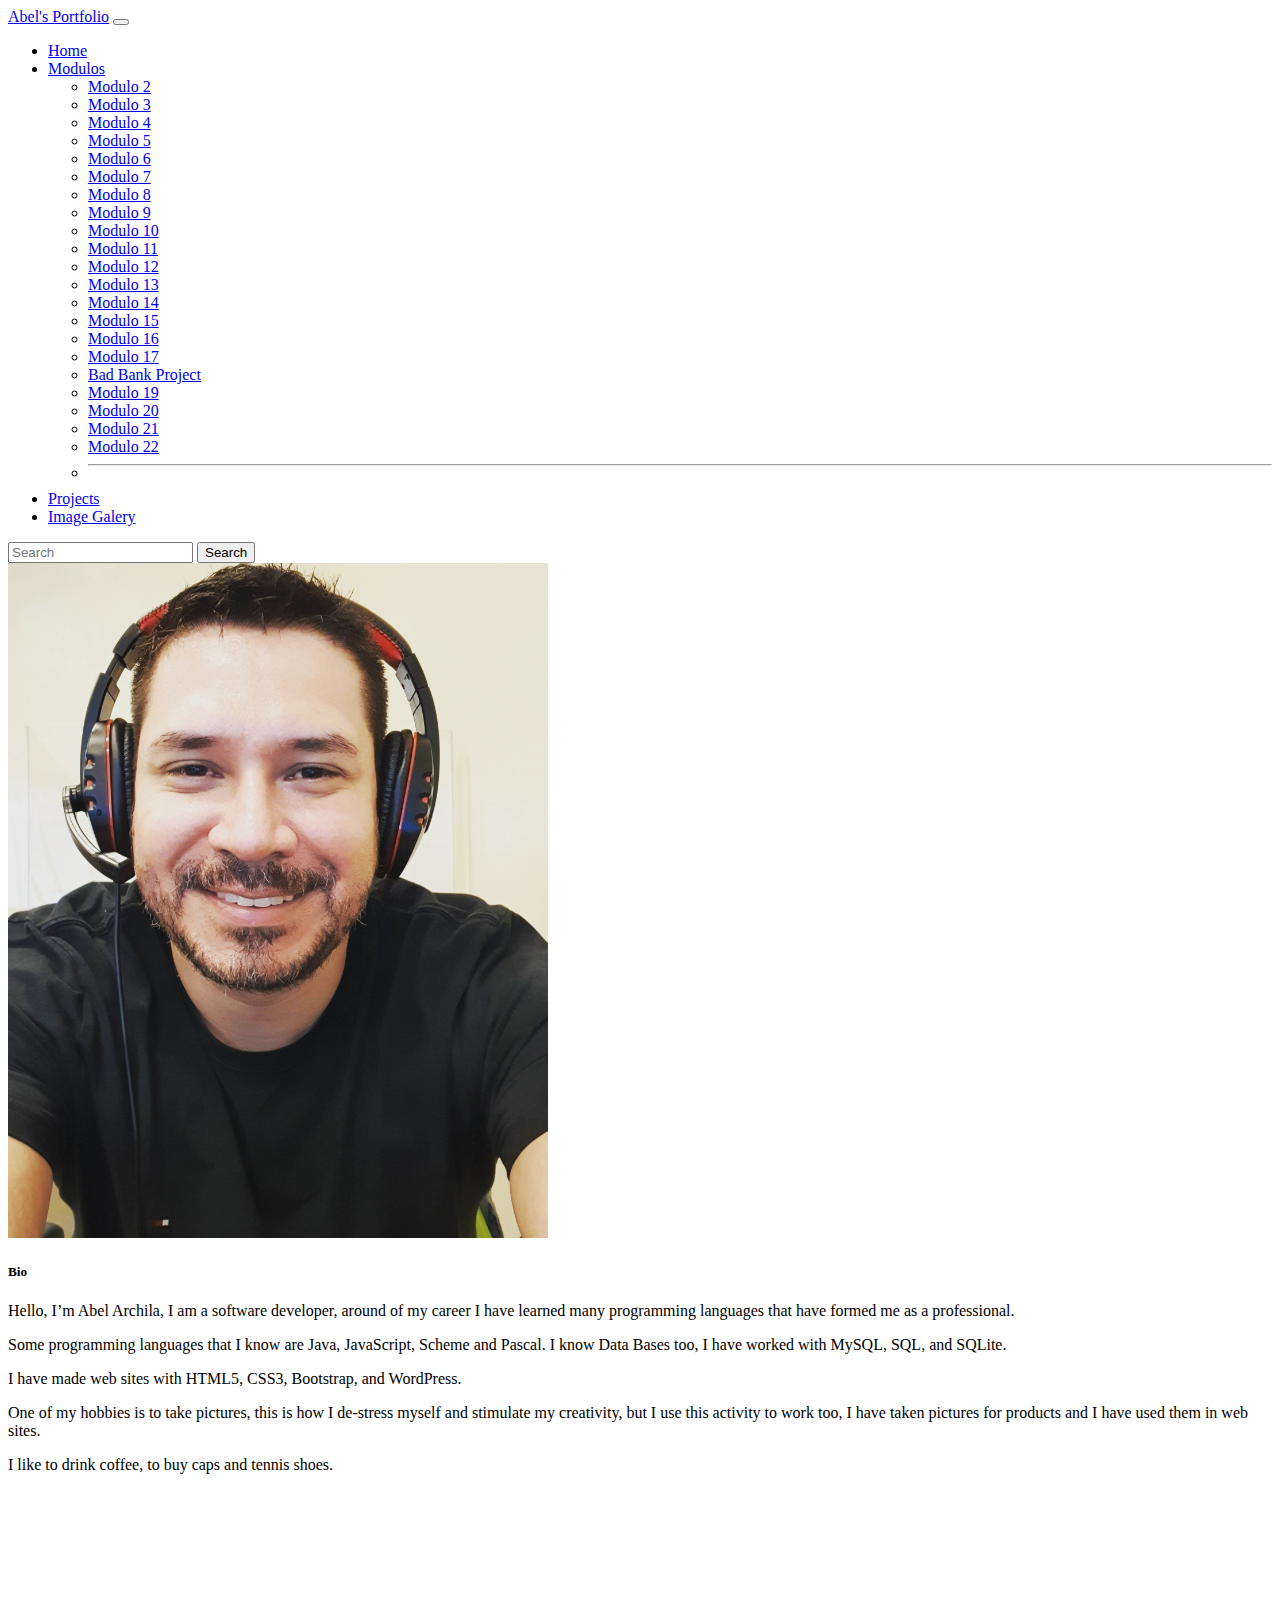
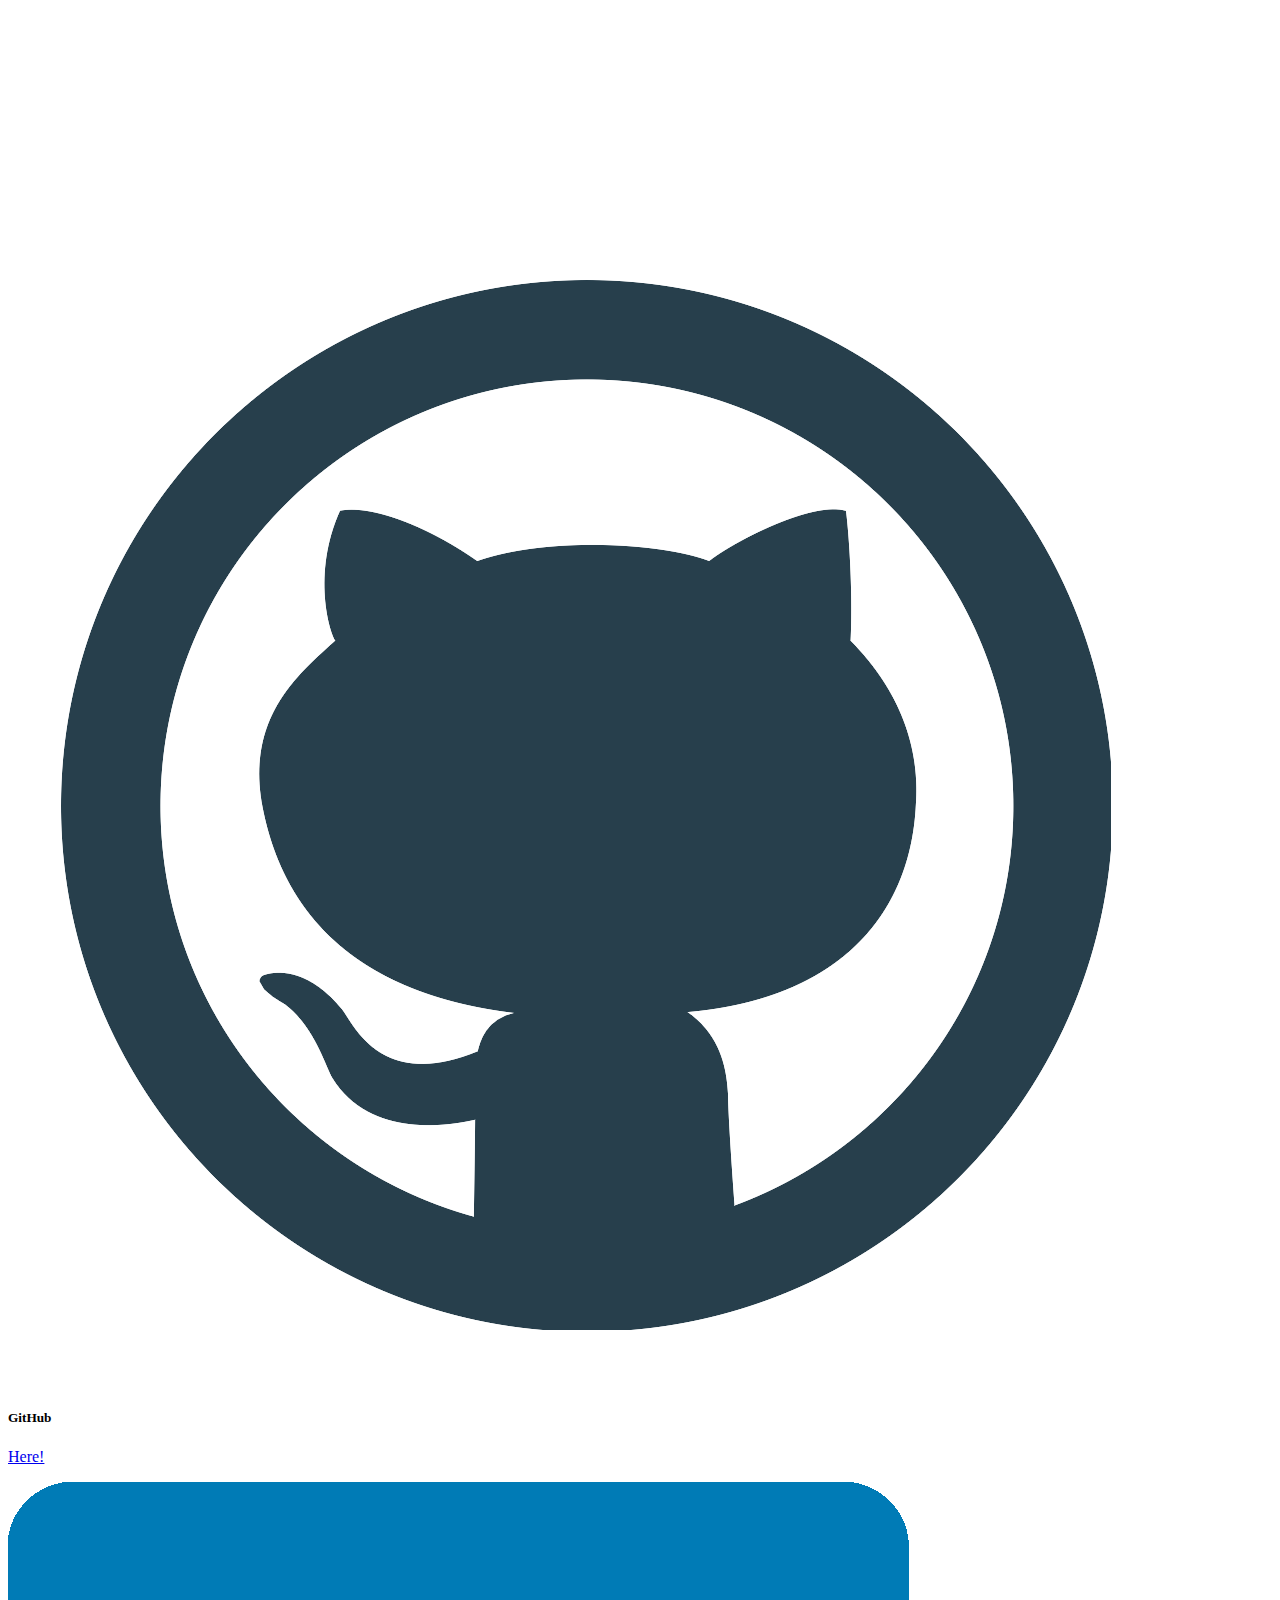
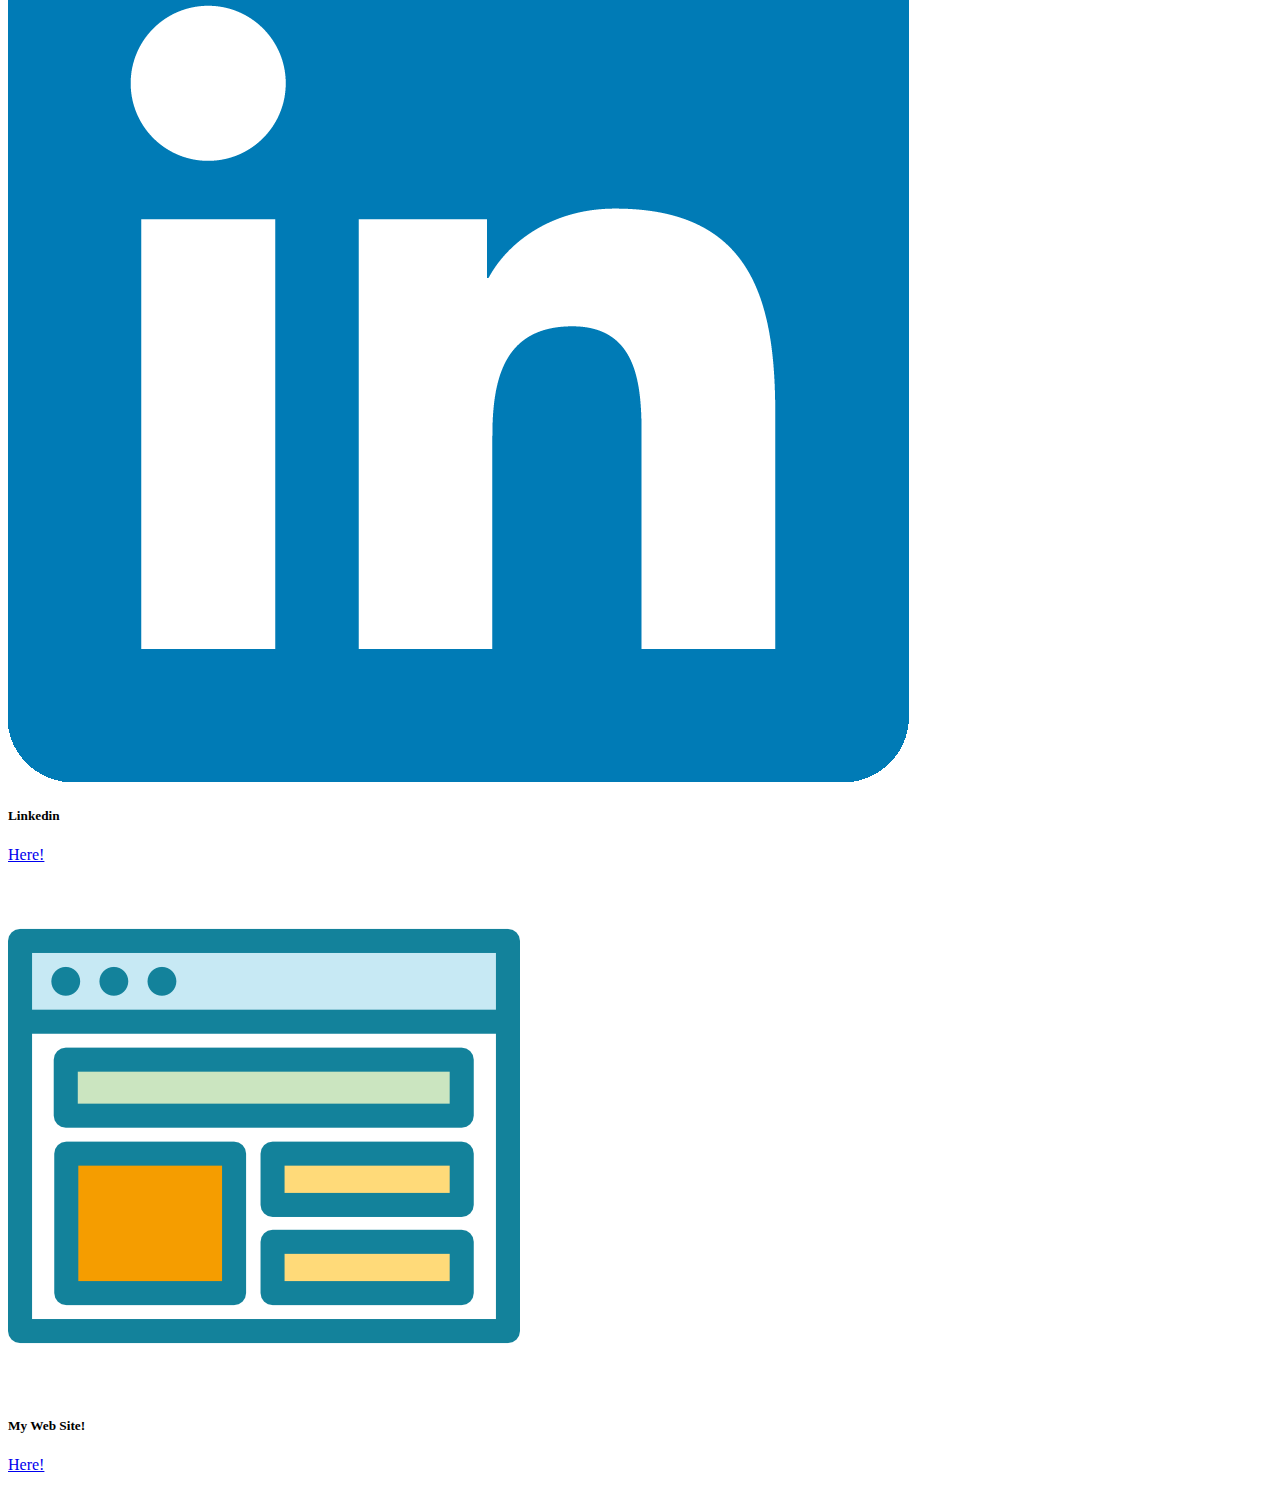
==== index.html @ 114c41c6 "update" ====
<!DOCTYPE html>
<html lang="en">
  <head>
    <!-- Required meta tags -->
    <meta charset="utf-8" />
    <meta name="viewport" content="width=device-width, initial-scale=1" />

    <!-- Bootstrap CSS -->
    <link
      href="https://cdn.jsdelivr.net/npm/bootstrap@5.1.0/dist/css/bootstrap.min.css"
      rel="stylesheet"
      integrity="sha384-KyZXEAg3QhqLMpG8r+8fhAXLRk2vvoC2f3B09zVXn8CA5QIVfZOJ3BCsw2P0p/We"
      crossorigin="anonymous"
    />

    <title>Portfolio</title>
  </head>
  <body>
    <!--- navbar-->
    <nav class="navbar navbar-expand-lg navbar-dark bg-dark">
      <div class="container-fluid">
        <a class="navbar-brand" href="#">Abel's Portfolio</a>
        <button
          class="navbar-toggler"
          type="button"
          data-bs-toggle="collapse"
          data-bs-target="#navbarSupportedContent"
          aria-controls="navbarSupportedContent"
          aria-expanded="false"
          aria-label="Toggle navigation"
        >
          <span class="navbar-toggler-icon"></span>
        </button>
        <div class="collapse navbar-collapse" id="navbarSupportedContent">
          <ul class="navbar-nav me-auto mb-2 mb-lg-0">
            <li class="nav-item">
              <a class="nav-link active" aria-current="page" href="#">Home</a>
            </li>
            
            <li class="nav-item dropdown">
              <a
                class="nav-link dropdown-toggle"
                href="#"
                id="navbarDropdown"
                role="button"
                data-bs-toggle="dropdown"
                aria-expanded="false"
              >
                Modulos
              </a>
              <ul class="dropdown-menu" aria-labelledby="navbarDropdown">
                <li><a class="dropdown-item"href="https://github.com/Orion-Technologies/Week2MIT">Modulo 2</a></li>
                <li><a class="dropdown-item" href="https://github.com/Orion-Technologies/Week3MIT">Modulo 3</a></li>
                <li><a class="dropdown-item" href="https://github.com/Orion-Technologies/WEEK4MIT">Modulo 4</a></li>
                <li><a class="dropdown-item" href="https://github.com/Orion-Technologies/WEEK5MIT">Modulo 5</a></li>
                <li><a class="dropdown-item" href="https://github.com/Orion-Technologies/WEEK6MIT">Modulo 6</a></li>
                <li><a class="dropdown-item" href="https://github.com/Orion-Technologies/WEEK7MIT">Modulo 7</a></li>
                <li><a class="dropdown-item" href="https://github.com/Orion-Technologies/WEEK8MIT">Modulo 8</a></li>
                <li><a class="dropdown-item" href="https://github.com/Orion-Technologies/Week9MIT">Modulo 9</a>
                <li><a class="dropdown-item" href="https://github.com/Orion-Technologies/WEEK10MIT">Modulo 10</a></li>
                <li><a class="dropdown-item" href="https://github.com/Orion-Technologies/WEEK11MIT">Modulo 11</a></li>
                <li><a class="dropdown-item" href="https://github.com/Orion-Technologies/WEEK12MIT">Modulo 12</a></li>
                <li><a class="dropdown-item" href="https://github.com/Orion-Technologies/WEEK13MIT">Modulo 13</a></li>
                <li><a class="dropdown-item" href="https://github.com/Orion-Technologies/WEEK14MIT">Modulo 14</a></li>
                <li><a class="dropdown-item" href="https://github.com/Orion-Technologies/WEEK15MIT">Modulo 15</a></li>
                <li><a class="dropdown-item" href="https://github.com/Orion-Technologies/WEEK16MIT">Modulo 16</a></li>
                <li><a class="dropdown-item" href="https://github.com/Orion-Technologies/WEEK17MIT">Modulo 17</a></li>
                <li><a class="dropdown-item" href="https://github.com/Orion-Technologies/BadBankProject">Bad Bank Project</a></li>
                <li><a class="dropdown-item" href="https://github.com/Orion-Technologies/WEEK19MIT">Modulo 19</a></li>
                <li><a class="dropdown-item" href="https://github.com/Orion-Technologies/WEEK20MIT">Modulo 20</a></li>
                <li><a class="dropdown-item" href="https://github.com/Orion-Technologies/WEEK21MIT">Modulo 21</a></li>
                <li><a class="dropdown-item" href="https://github.com/Orion-Technologies/WEEK22MIT">Modulo 22</a></li>
                
                </li>
                <li><hr class="dropdown-divider" /></li>
              </ul>
            </li>
          
            
            <li class="nav-item">
              <a class="nav-link active" aria-current="page" href="projects.html">Projects</a>
            </li> 
              <li class="nav-item">
              <a class="nav-link active" aria-current="page" href="image_gallery.html">Image Galery</a>
            </li>
            </li>
          </ul>
          <form class="d-flex">
            <input
              class="form-control me-2"
              type="search"
              placeholder="Search"
              aria-label="Search"
            />
            <button class="btn btn-outline-success" type="submit">
               Search
            </button>
          </form>
        </div>
      </div>
    </nav>

    <!-- Social Media cards -->
    <div class="card mb-3">
      <div class="row g-0">
        <div class="col-md-4">
          <img
            src="images/BioPic.jpg"
            class="card-img-top"
            alt="Abel"
            title="Abel"
            style="max-width: 540px"
          />
        </div>
        <div class="col-md-8">
          <div class="card-body">
            <h5 class="card-title">Bio</h5>
            <p class="card-text">
              Hello, I’m Abel Archila, I am a software developer, around of my
              career I have learned many programming languages that have formed
              me as a professional.
            </p>
            <p class="card-text">
              Some programming languages that I know are Java, JavaScript,
              Scheme and Pascal. I know Data Bases too, I have worked with
              MySQL, SQL, and SQLite.
            </p>
            <p class="card-text">
              I have made web sites with HTML5, CSS3, Bootstrap, and WordPress.
            </p>
            <p class="card-text">
              One of my hobbies is to take pictures, this is how I de-stress
              myself and stimulate my creativity, but I use this activity to
              work too, I have taken pictures for products and I have used them
              in web sites.
            </p>
            <p class="card-text">
              I like to drink coffee, to buy caps and tennis shoes.
            </p>
          </div>
        </div>
      </div>
    </div>
  <!-- Video Embed -->

    <div class="ratio ratio-16x9">
      <iframe
        width="560"
        height="315"
        src="https://www.youtube.com/embed/5TYIBOMbY90"
        title="YouTube video player"
        frameborder="0"
        allow="accelerometer; autoplay; clipboard-write; encrypted-media; gyroscope; picture-in-picture"
        allowfullscreen
      ></iframe>
    </div>

    <br />

    <div class="card-group gap-3">
      <div class="card">
        <img
          src="images/GitHub.png"
          class="card-img-top img-thumbnail"
          alt="Linkedin"
          title="Linkedin"
        />
        <div class="card-body">
          <h5 class="card-title">GitHub</h5>
          <p class="card-text">
            <a href="https://github.com/Orion-Technologies">Here!</a>
          </p>
        </div>
        <div class="card-footer"></div>
      </div>
      <div class="card">
        <img src="images/in.png" class="card-img-top img-thumbnail" alt="..." />
        <div class="card-body">
          <h5 class="card-title">Linkedin</h5>
          <p class="card-text">
            <a href="https://www.linkedin.com/in/abelarchila/">Here!</a>
          </p>
        </div>
        <div class="card-footer"></div>
      </div>
      <div class="card">
        <img
          src="images/webpage.png"
          class="card-img-top img-thumbnail"
          alt="..."
        />
        <div class="card-body">
          <h5 class="card-title">My Web Site!</h5>
          <p class="card-text">
            <a href="http://www.oriontechnologiesgt.com">Here!</a>
          </p>
        </div>
        <div class="card-footer"></div>
      </div>
    </div>
  
    <script src="https://cdn.jsdelivr.net/npm/bootstrap@5.1.1/dist/js/bootstrap.bundle.min.js" integrity="sha384-/bQdsTh/da6pkI1MST/rWKFNjaCP5gBSY4sEBT38Q/9RBh9AH40zEOg7Hlq2THRZ" crossorigin="anonymous"></script>
  </body>
</html>
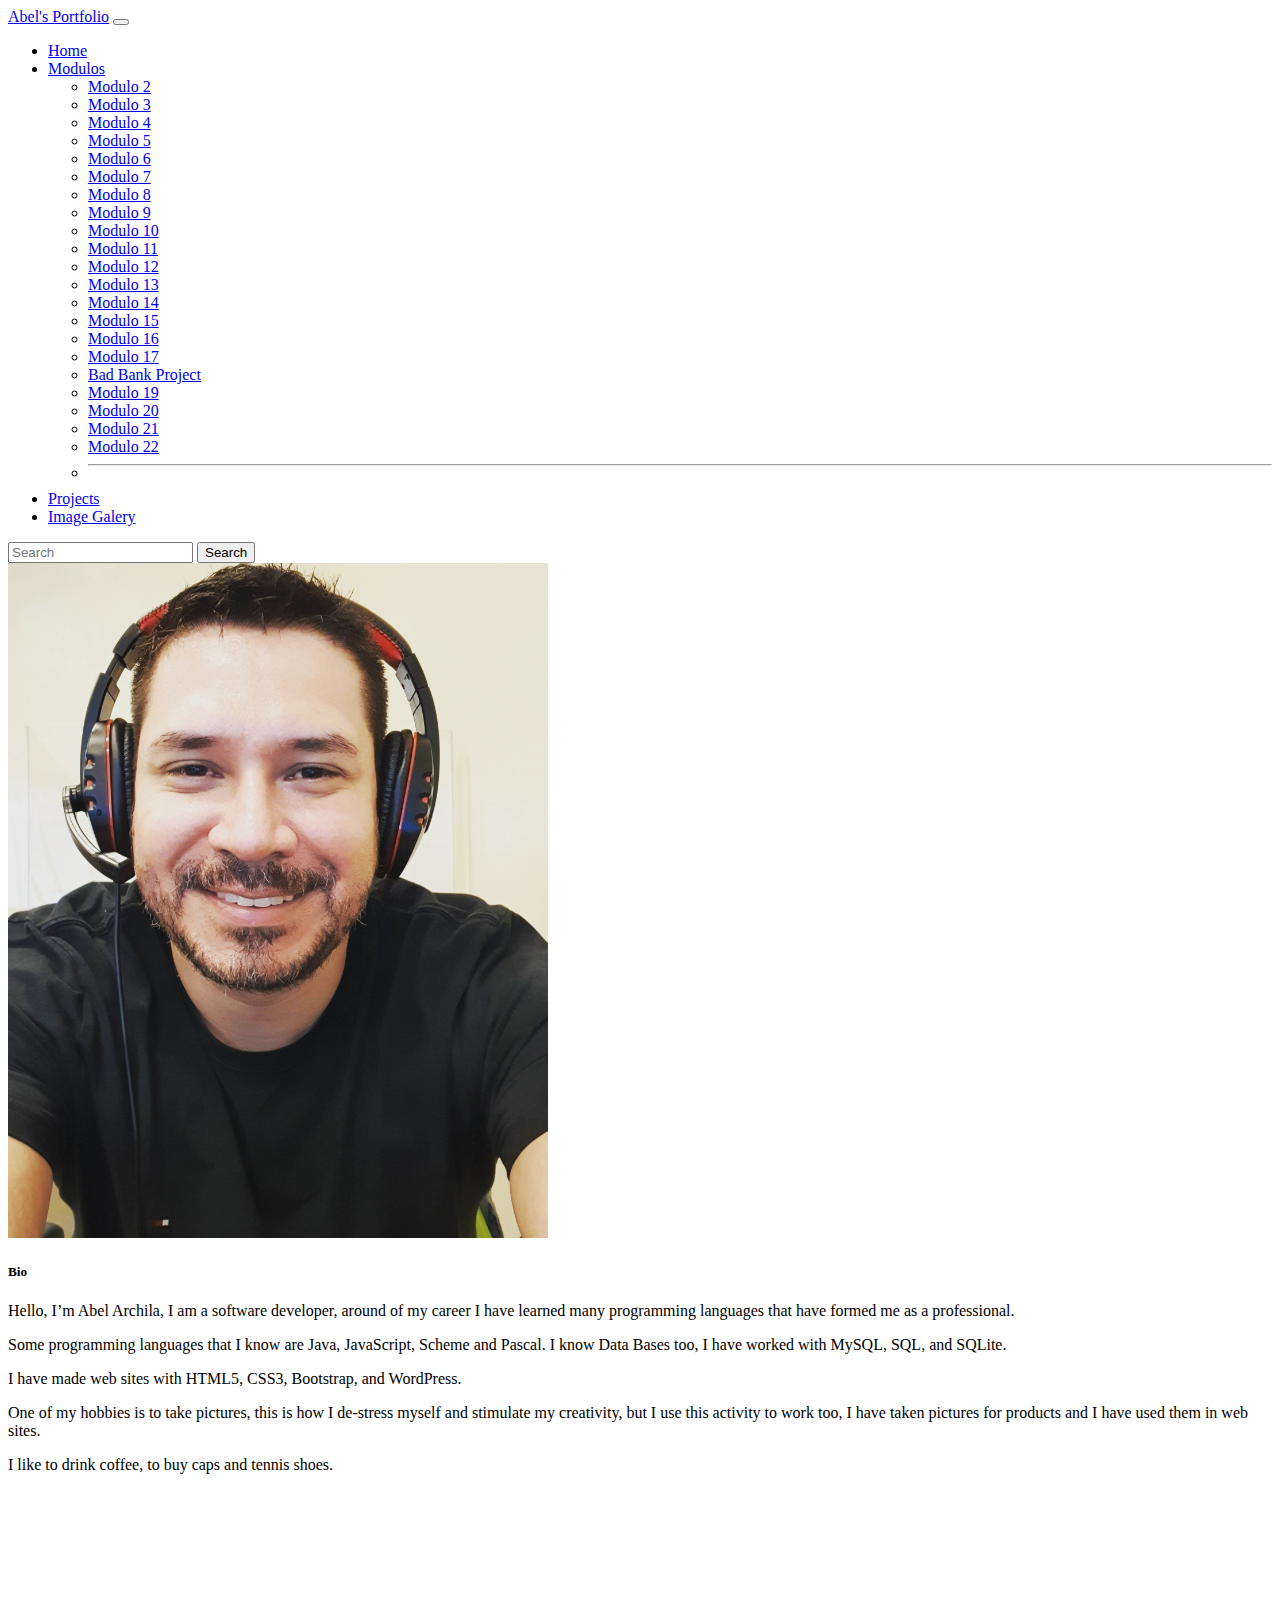
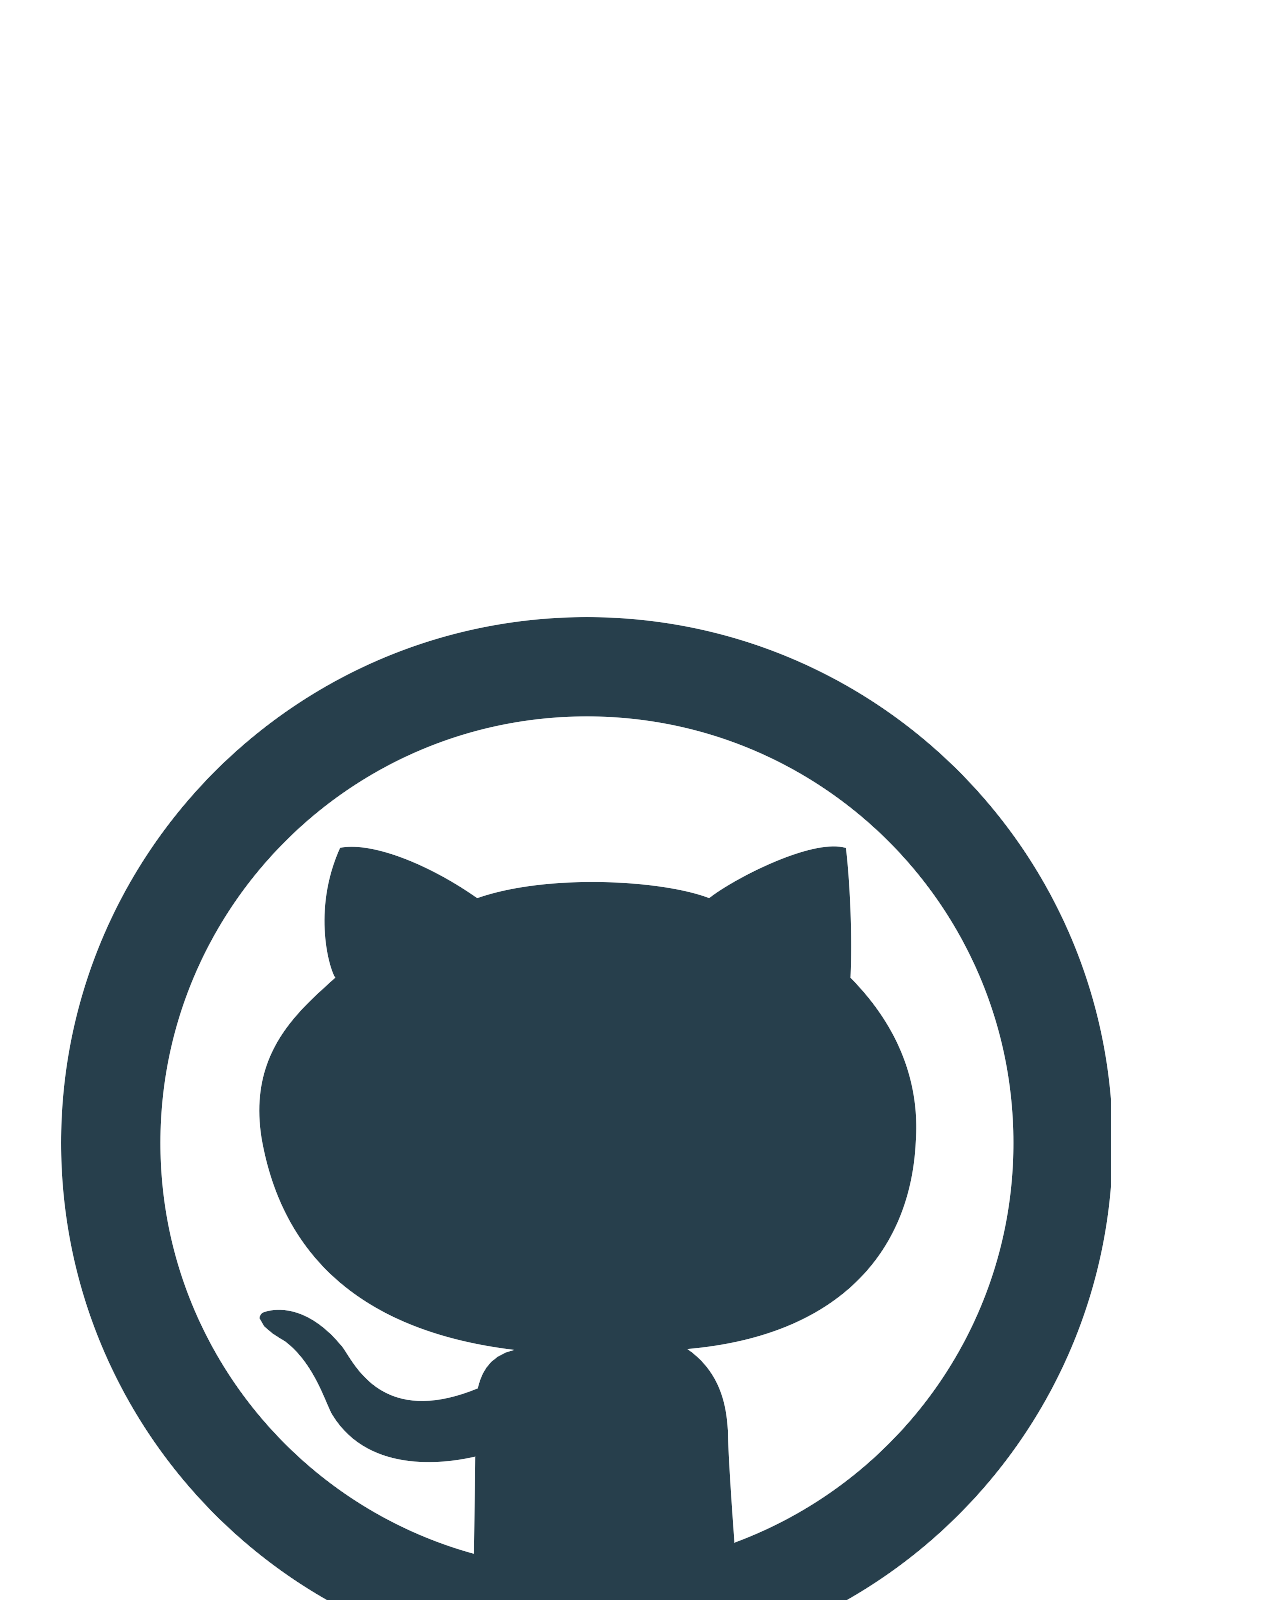
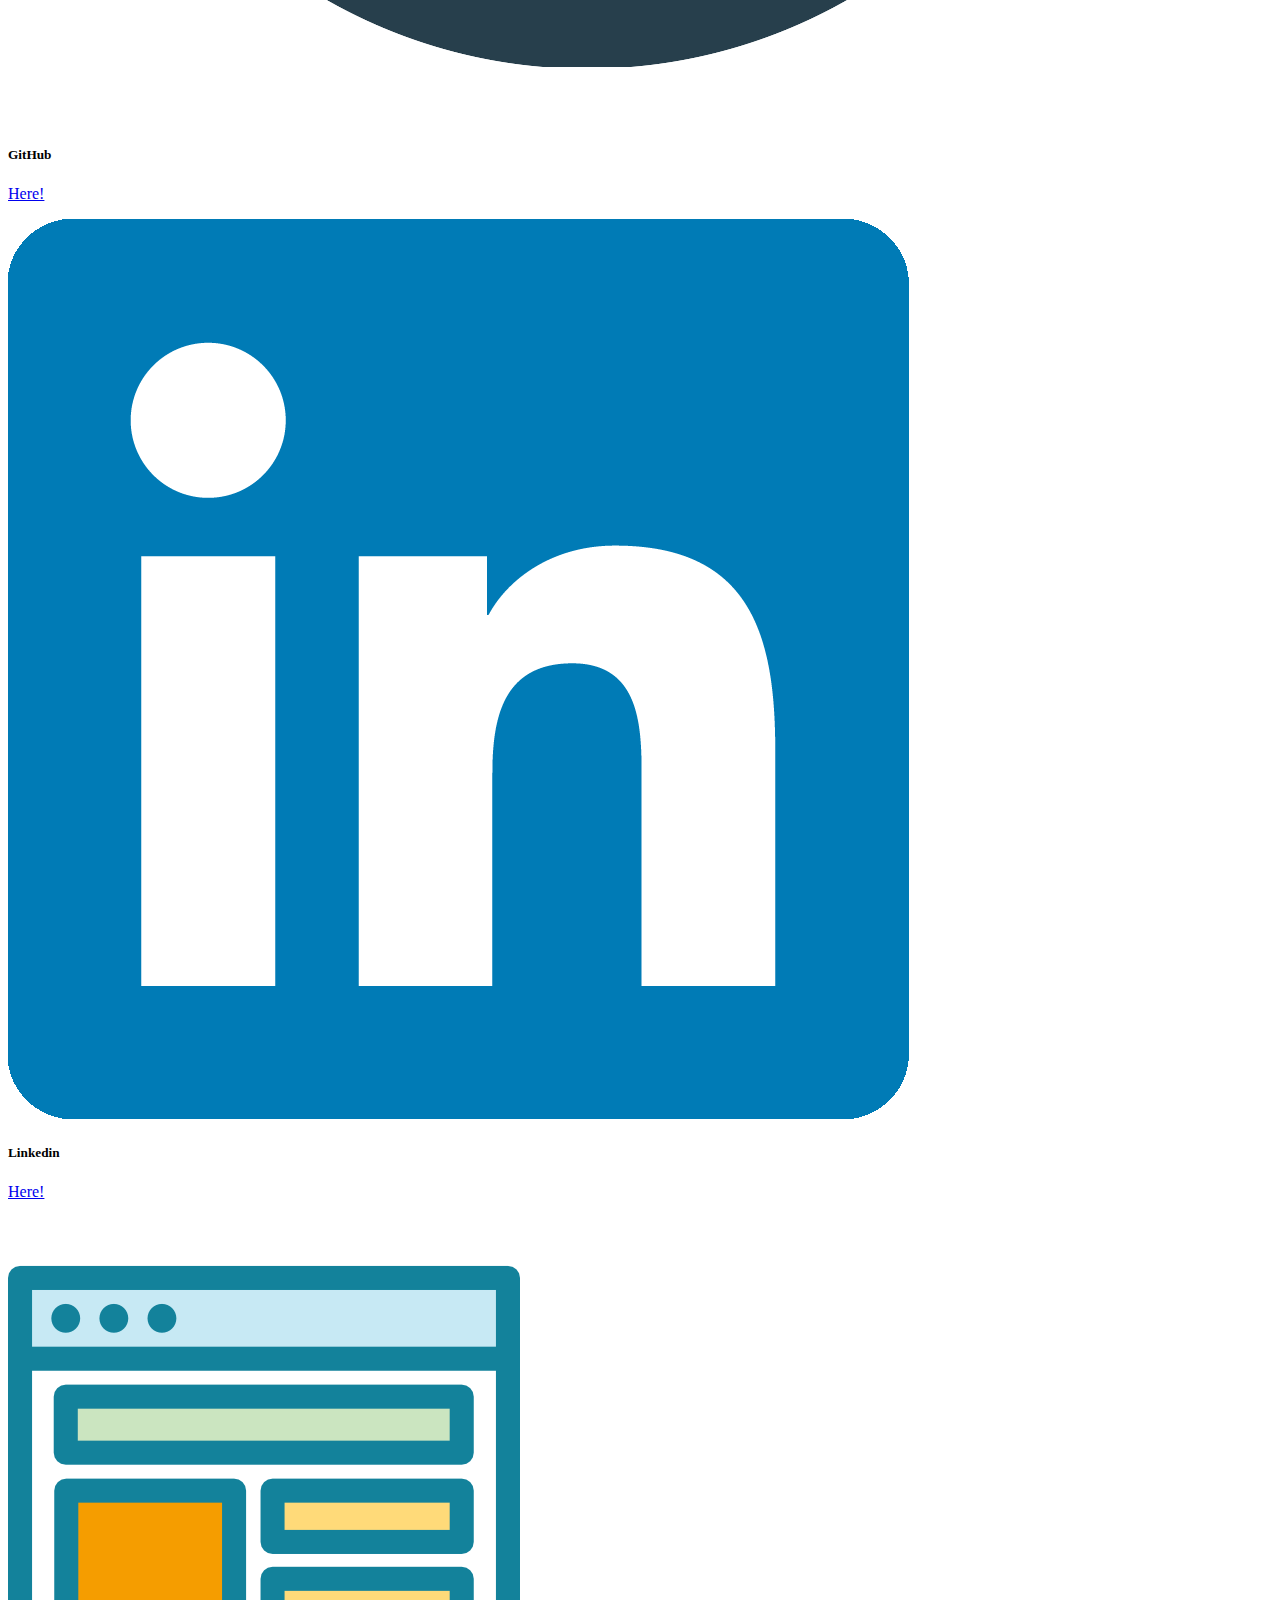
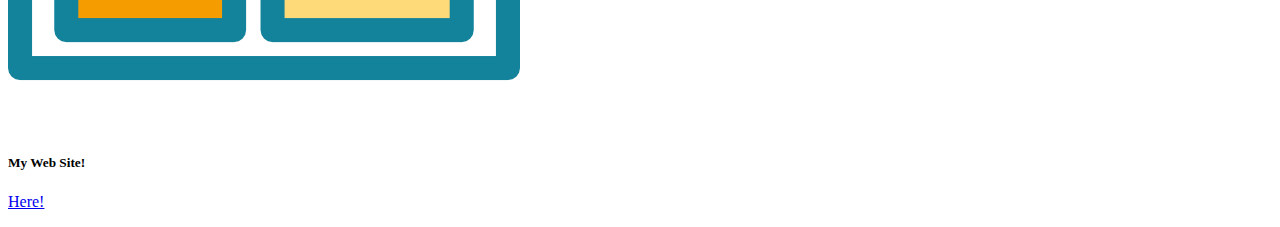
==== commit 03a57df5: "update" ====
--- a/index.html
+++ b/index.html
@@ -157,6 +157,23 @@
 
     <br />
 
+    <div>
+      <iframe 
+         width="560" 
+         height="315" 
+         src="https://www.youtube.com/embed/2N4Xy10_DvY" 
+         title="YouTube video player" 
+         frameborder="0" 
+         allow="accelerometer; autoplay; clipboard-write; encrypted-media; gyroscope; picture-in-picture" 
+         allowfullscreen>
+      </iframe>
+    </div>
+    
+   <br />
+
+  <!-- Video Embed -->
+
+
     <div class="card-group gap-3">
       <div class="card">
         <img
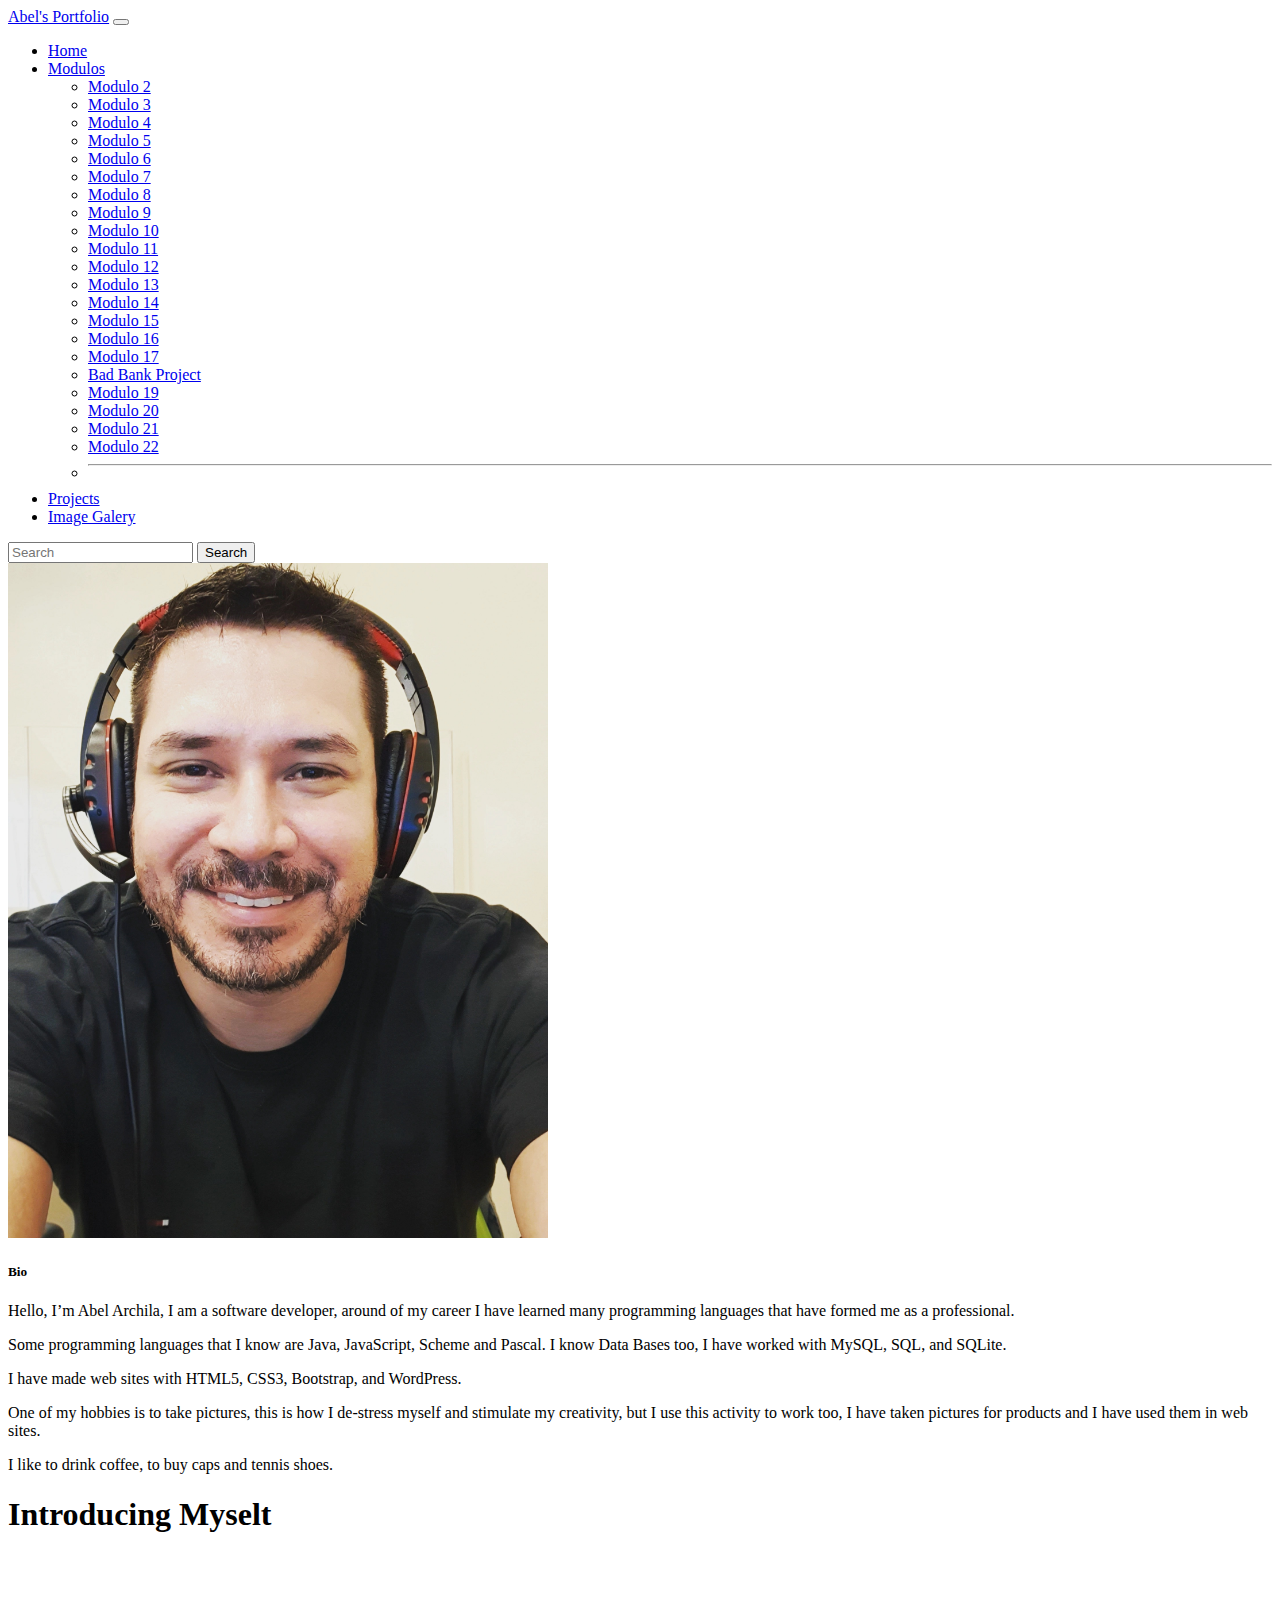
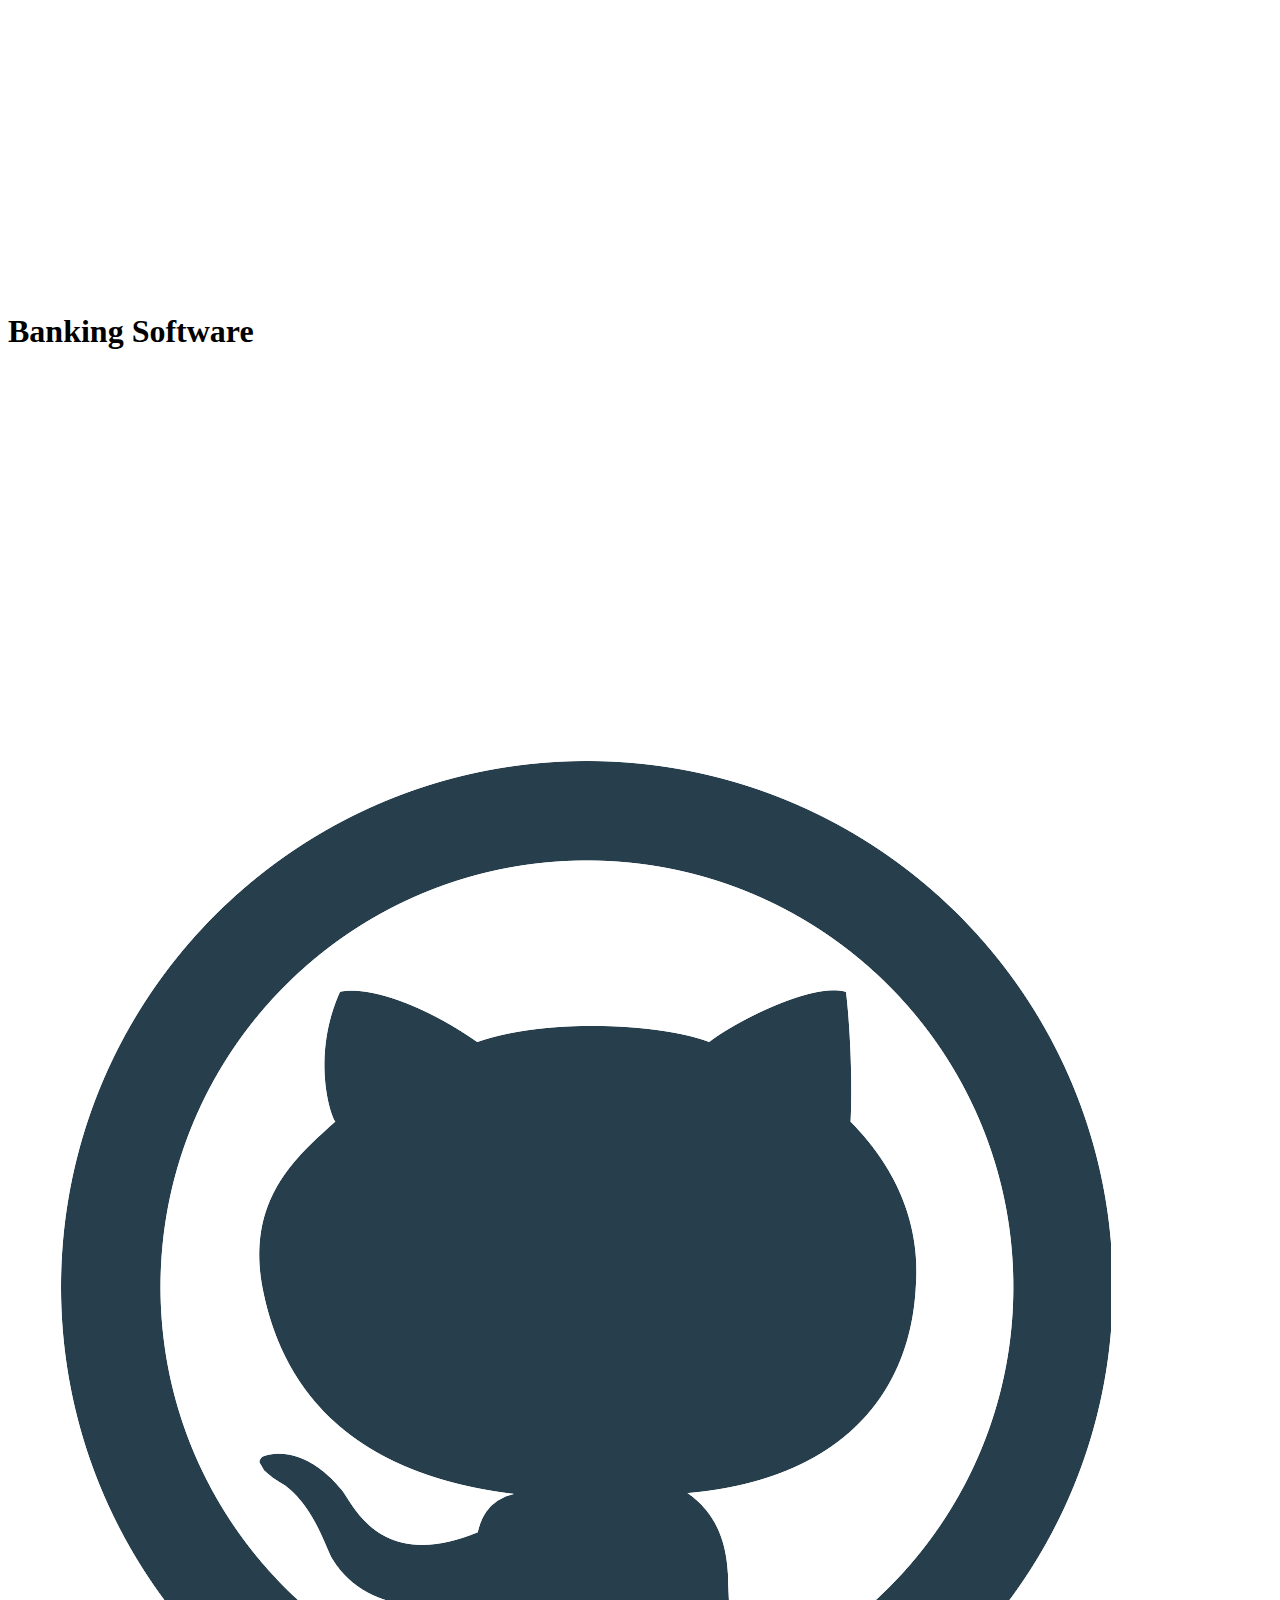
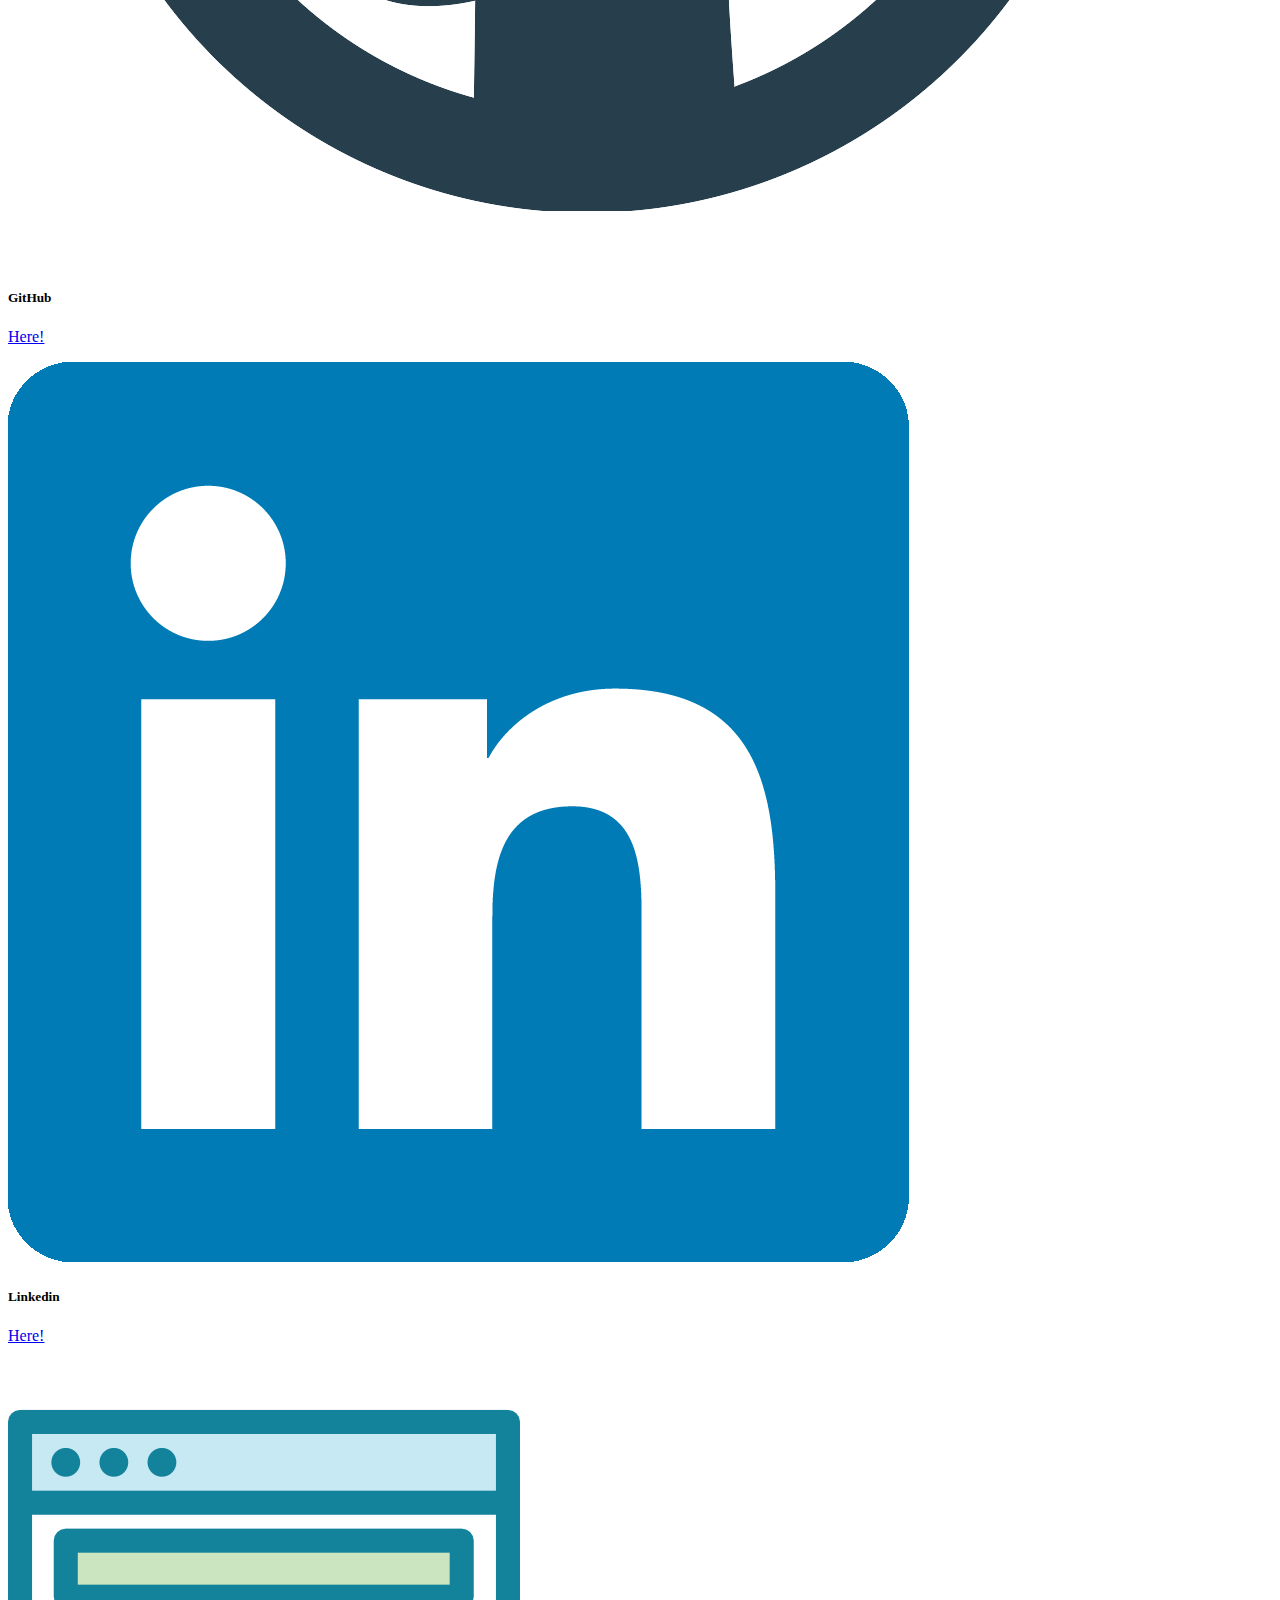
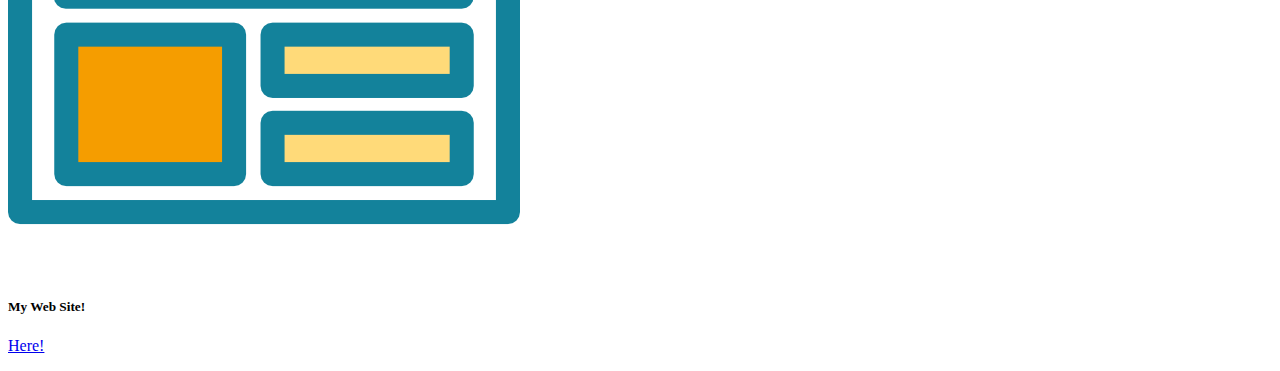
==== commit a18ac5d2: "titles" ====
--- a/index.html
+++ b/index.html
@@ -143,6 +143,7 @@
     </div>
   <!-- Video Embed -->
 
+    <h1 class="display-1">Introducing Myselt</h1>
     <div class="ratio ratio-16x9">
       <iframe
         width="560"
@@ -156,8 +157,8 @@
     </div>
 
     <br />
-
-    <div>
+    <h1 class="display-1">Banking Software</h1>
+    <div class="ratio ratio-16x9">
       <iframe 
          width="560" 
          height="315" 
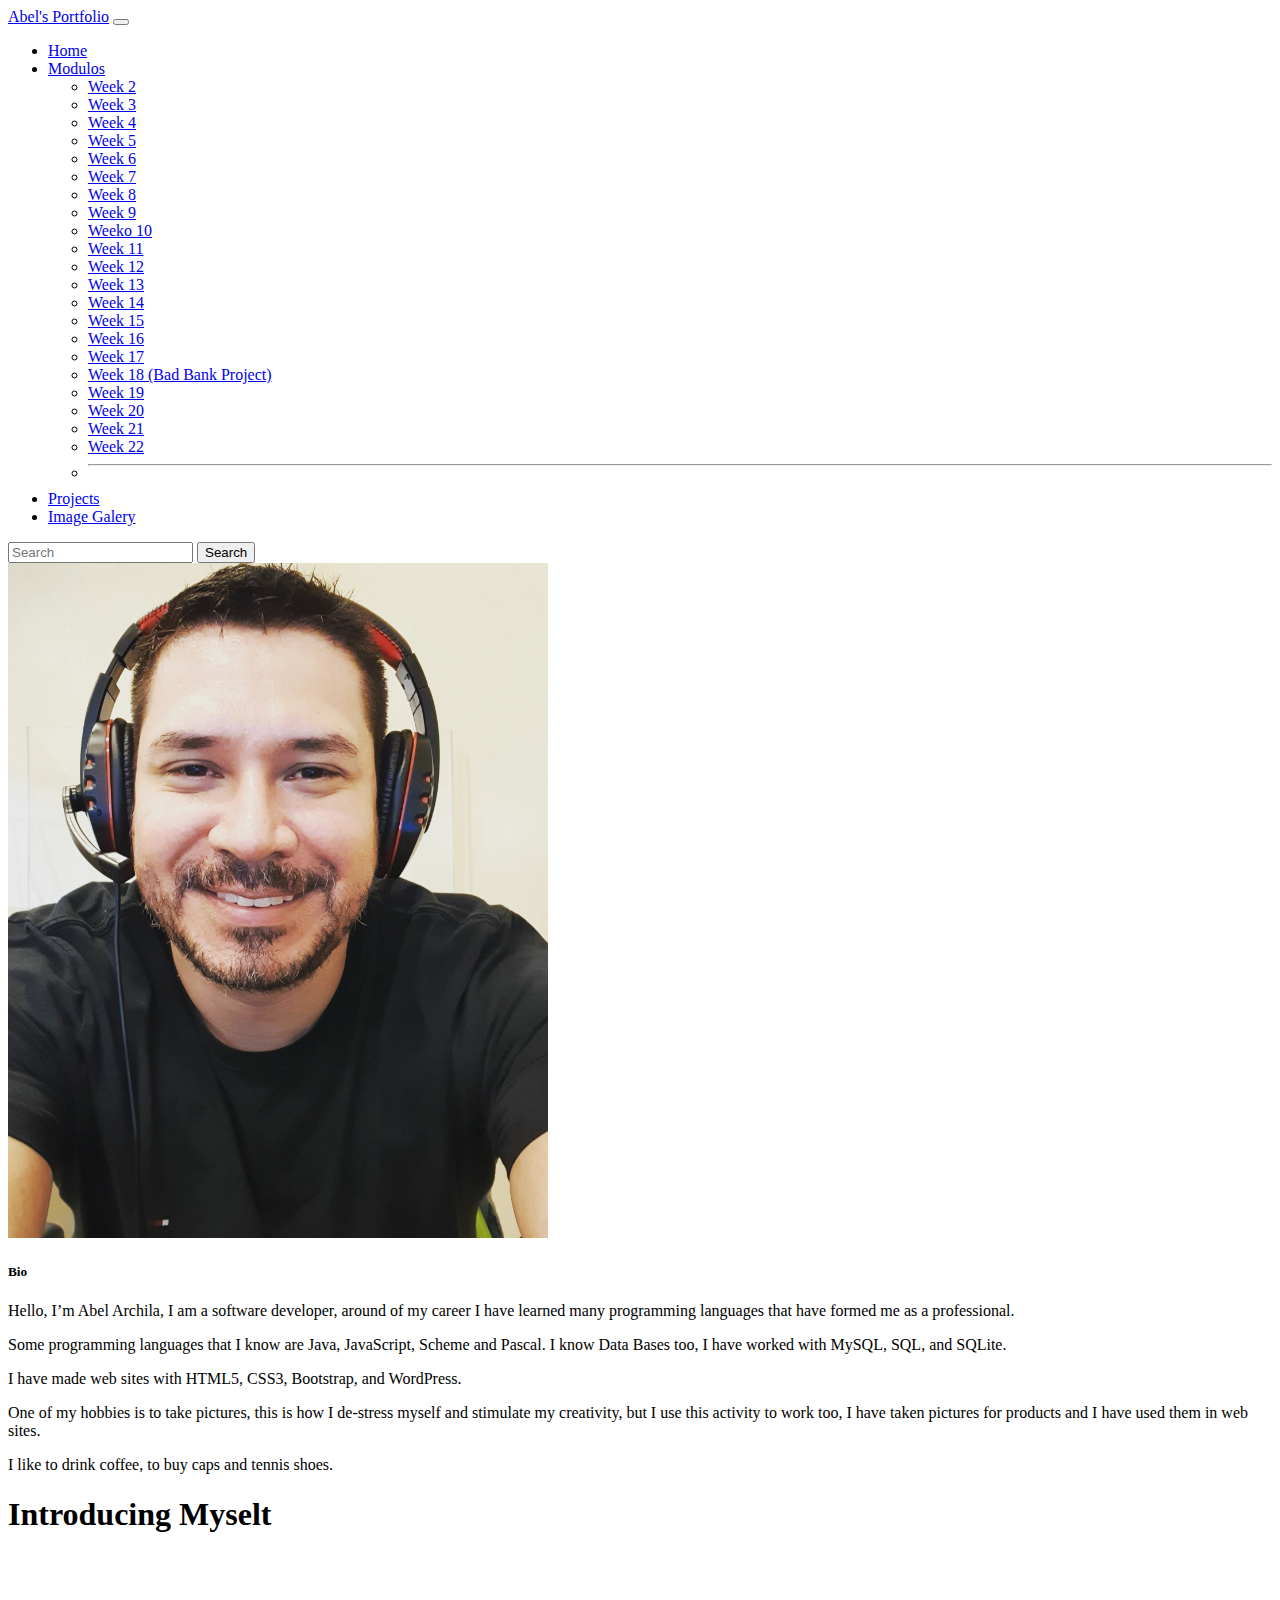
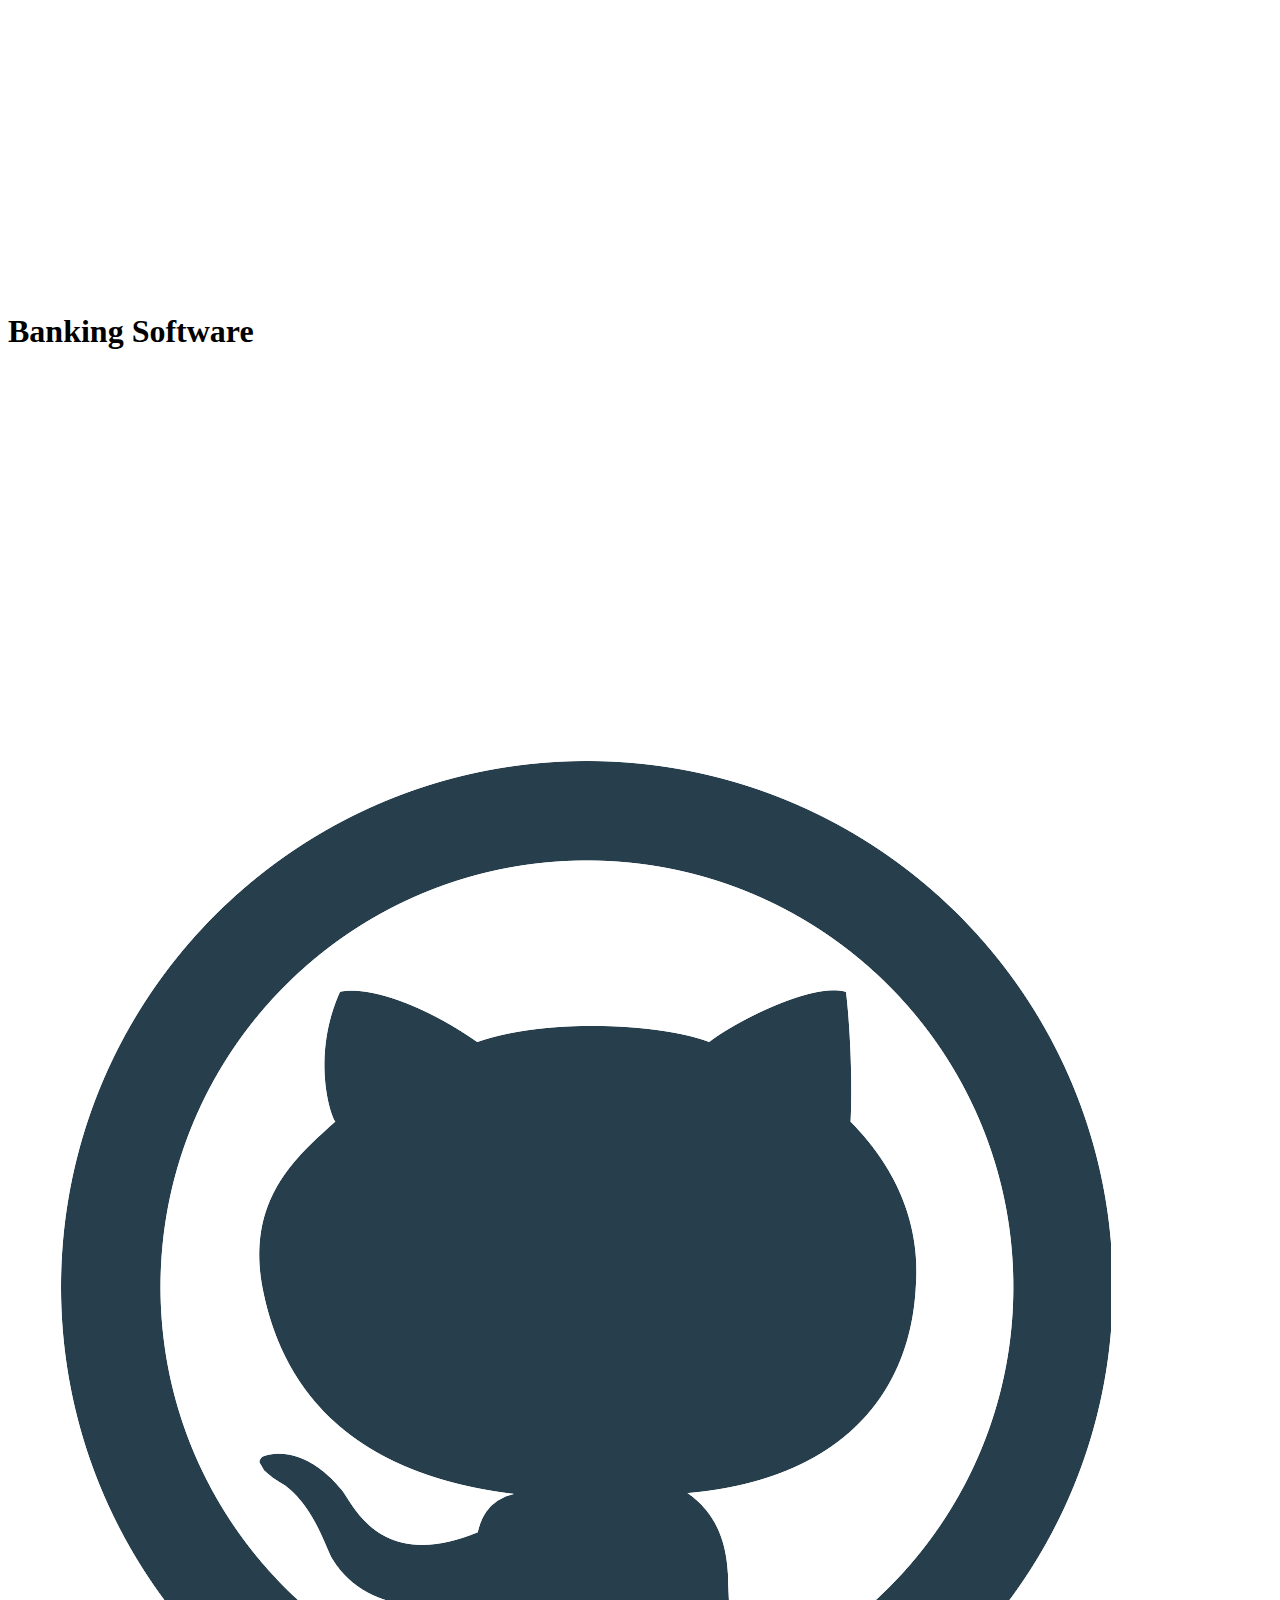
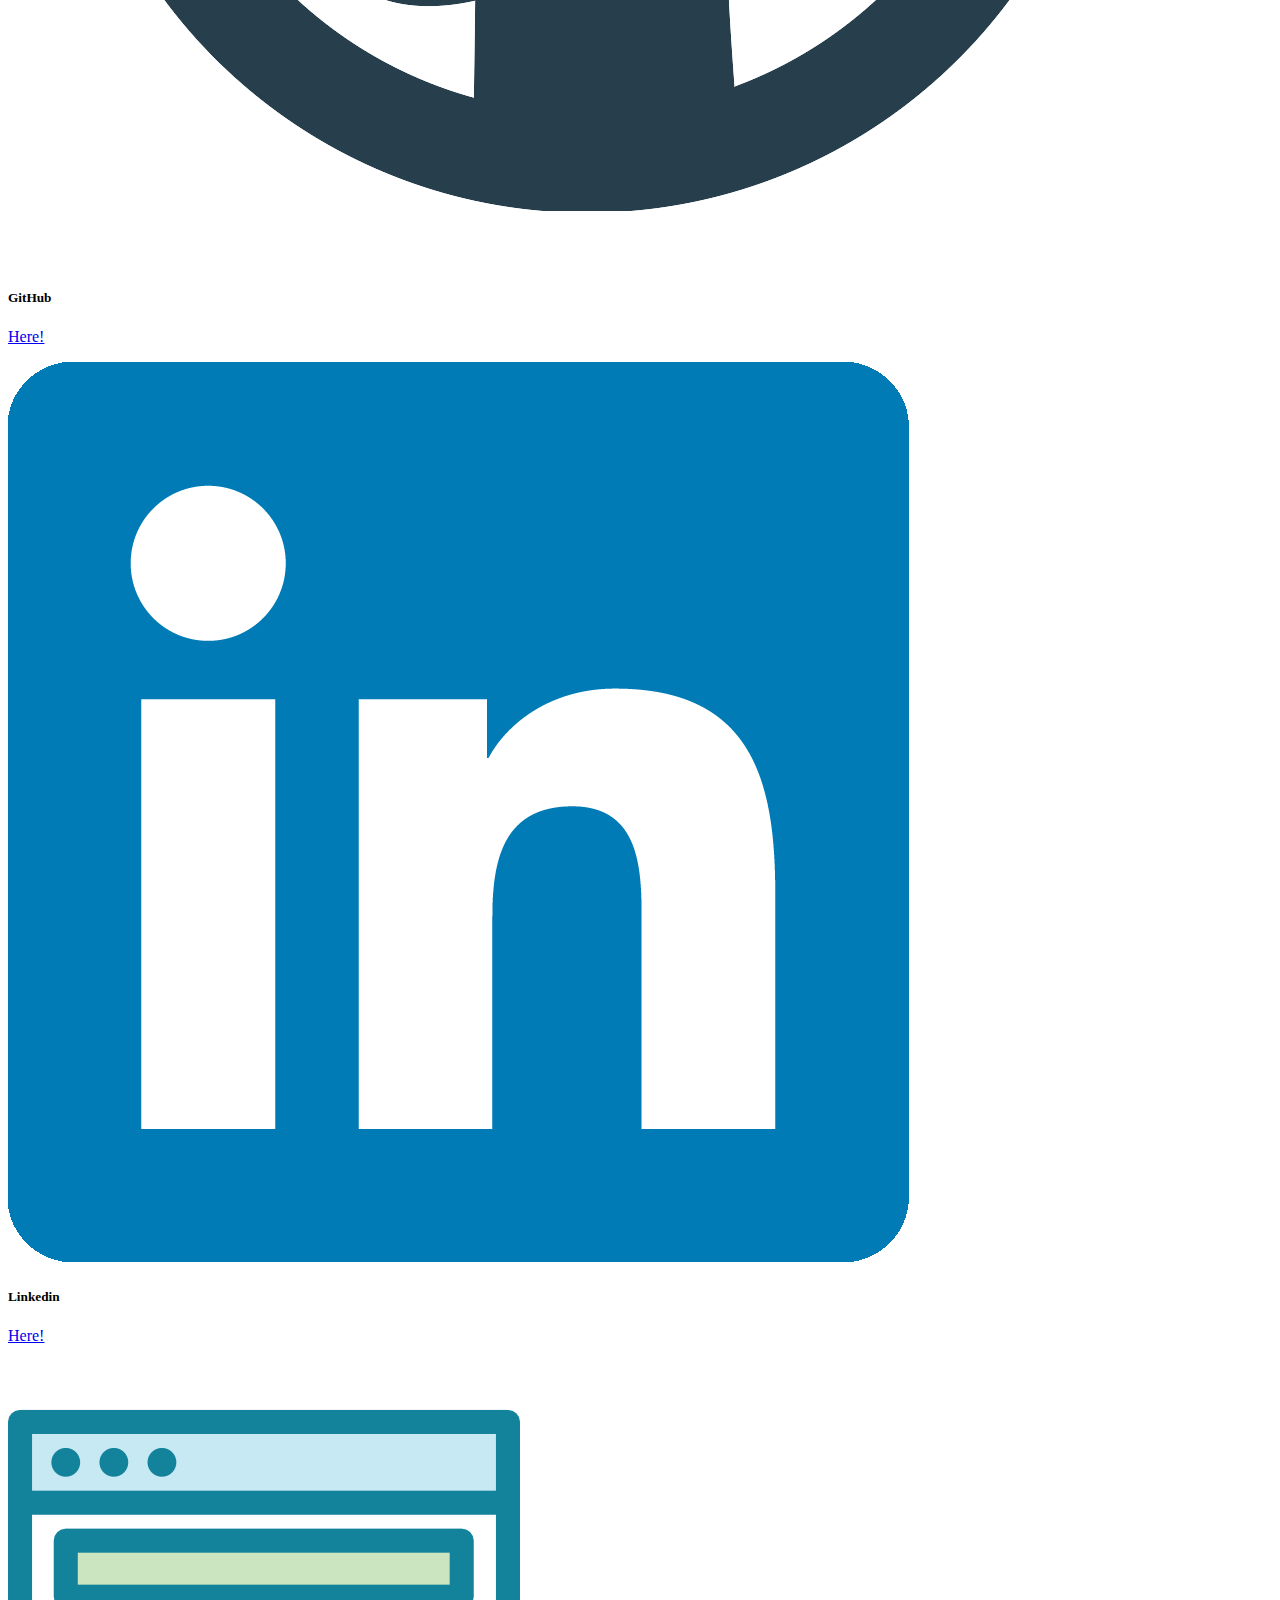
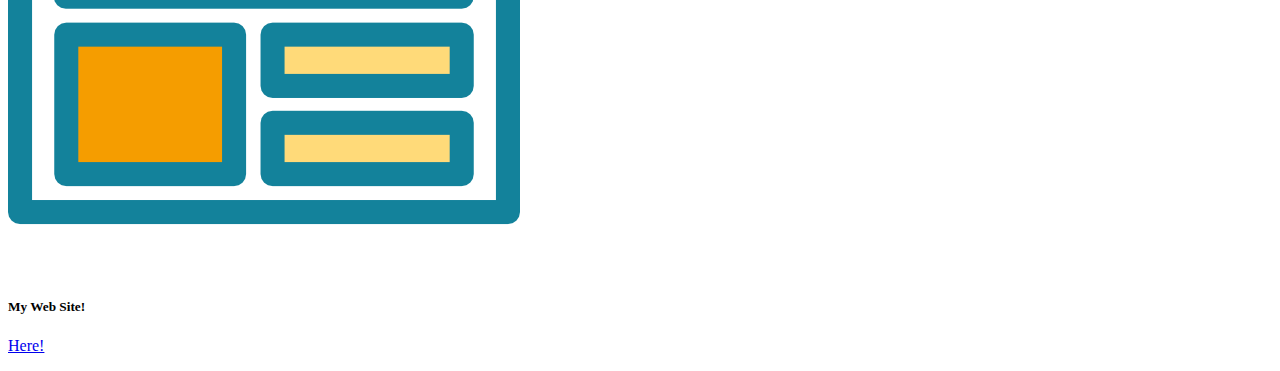
==== commit 37c47e52: "updating files" ====
--- a/index.html
+++ b/index.html
@@ -49,27 +49,27 @@
                 Modulos
               </a>
               <ul class="dropdown-menu" aria-labelledby="navbarDropdown">
-                <li><a class="dropdown-item"href="https://github.com/Orion-Technologies/Week2MIT">Modulo 2</a></li>
-                <li><a class="dropdown-item" href="https://github.com/Orion-Technologies/Week3MIT">Modulo 3</a></li>
-                <li><a class="dropdown-item" href="https://github.com/Orion-Technologies/WEEK4MIT">Modulo 4</a></li>
-                <li><a class="dropdown-item" href="https://github.com/Orion-Technologies/WEEK5MIT">Modulo 5</a></li>
-                <li><a class="dropdown-item" href="https://github.com/Orion-Technologies/WEEK6MIT">Modulo 6</a></li>
-                <li><a class="dropdown-item" href="https://github.com/Orion-Technologies/WEEK7MIT">Modulo 7</a></li>
-                <li><a class="dropdown-item" href="https://github.com/Orion-Technologies/WEEK8MIT">Modulo 8</a></li>
-                <li><a class="dropdown-item" href="https://github.com/Orion-Technologies/Week9MIT">Modulo 9</a>
-                <li><a class="dropdown-item" href="https://github.com/Orion-Technologies/WEEK10MIT">Modulo 10</a></li>
-                <li><a class="dropdown-item" href="https://github.com/Orion-Technologies/WEEK11MIT">Modulo 11</a></li>
-                <li><a class="dropdown-item" href="https://github.com/Orion-Technologies/WEEK12MIT">Modulo 12</a></li>
-                <li><a class="dropdown-item" href="https://github.com/Orion-Technologies/WEEK13MIT">Modulo 13</a></li>
-                <li><a class="dropdown-item" href="https://github.com/Orion-Technologies/WEEK14MIT">Modulo 14</a></li>
-                <li><a class="dropdown-item" href="https://github.com/Orion-Technologies/WEEK15MIT">Modulo 15</a></li>
-                <li><a class="dropdown-item" href="https://github.com/Orion-Technologies/WEEK16MIT">Modulo 16</a></li>
-                <li><a class="dropdown-item" href="https://github.com/Orion-Technologies/WEEK17MIT">Modulo 17</a></li>
-                <li><a class="dropdown-item" href="https://github.com/Orion-Technologies/BadBankProject">Bad Bank Project</a></li>
-                <li><a class="dropdown-item" href="https://github.com/Orion-Technologies/WEEK19MIT">Modulo 19</a></li>
-                <li><a class="dropdown-item" href="https://github.com/Orion-Technologies/WEEK20MIT">Modulo 20</a></li>
-                <li><a class="dropdown-item" href="https://github.com/Orion-Technologies/WEEK21MIT">Modulo 21</a></li>
-                <li><a class="dropdown-item" href="https://github.com/Orion-Technologies/WEEK22MIT">Modulo 22</a></li>
+                <li><a class="dropdown-item"href="https://github.com/Orion-Technologies/Week2MIT">Week 2</a></li>
+                <li><a class="dropdown-item" href="https://github.com/Orion-Technologies/Week3MIT">Week 3</a></li>
+                <li><a class="dropdown-item" href="https://github.com/Orion-Technologies/WEEK4MIT">Week 4</a></li>
+                <li><a class="dropdown-item" href="https://github.com/Orion-Technologies/WEEK5MIT">Week 5</a></li>
+                <li><a class="dropdown-item" href="https://github.com/Orion-Technologies/WEEK6MIT">Week 6</a></li>
+                <li><a class="dropdown-item" href="https://github.com/Orion-Technologies/WEEK7MIT">Week 7</a></li>
+                <li><a class="dropdown-item" href="https://github.com/Orion-Technologies/WEEK8MIT">Week 8</a></li>
+                <li><a class="dropdown-item" href="https://github.com/Orion-Technologies/Week9MIT">Week 9</a>
+                <li><a class="dropdown-item" href="https://github.com/Orion-Technologies/WEEK10MIT">Weeko 10</a></li>
+                <li><a class="dropdown-item" href="https://github.com/Orion-Technologies/WEEK11MIT">Week 11</a></li>
+                <li><a class="dropdown-item" href="https://github.com/Orion-Technologies/WEEK12MIT">Week 12</a></li>
+                <li><a class="dropdown-item" href="https://github.com/Orion-Technologies/WEEK13MIT">Week 13</a></li>
+                <li><a class="dropdown-item" href="https://github.com/Orion-Technologies/WEEK14MIT">Week 14</a></li>
+                <li><a class="dropdown-item" href="https://github.com/Orion-Technologies/WEEK15MIT">Week 15</a></li>
+                <li><a class="dropdown-item" href="https://github.com/Orion-Technologies/WEEK16MIT">Week 16</a></li>
+                <li><a class="dropdown-item" href="https://github.com/Orion-Technologies/WEEK17MIT">Week 17</a></li>
+                <li><a class="dropdown-item" href="https://github.com/Orion-Technologies/BadBankProject">Week 18 (Bad Bank Project)</a></li>
+                <li><a class="dropdown-item" href="https://github.com/Orion-Technologies/WEEK19MIT">Week 19</a></li>
+                <li><a class="dropdown-item" href="https://github.com/Orion-Technologies/WEEK20MIT">Week 20</a></li>
+                <li><a class="dropdown-item" href="https://github.com/Orion-Technologies/WEEK21MIT">Week 21</a></li>
+                <li><a class="dropdown-item" href="https://github.com/Orion-Technologies/WEEK22MIT">Week 22</a></li>
                 
                 </li>
                 <li><hr class="dropdown-divider" /></li>
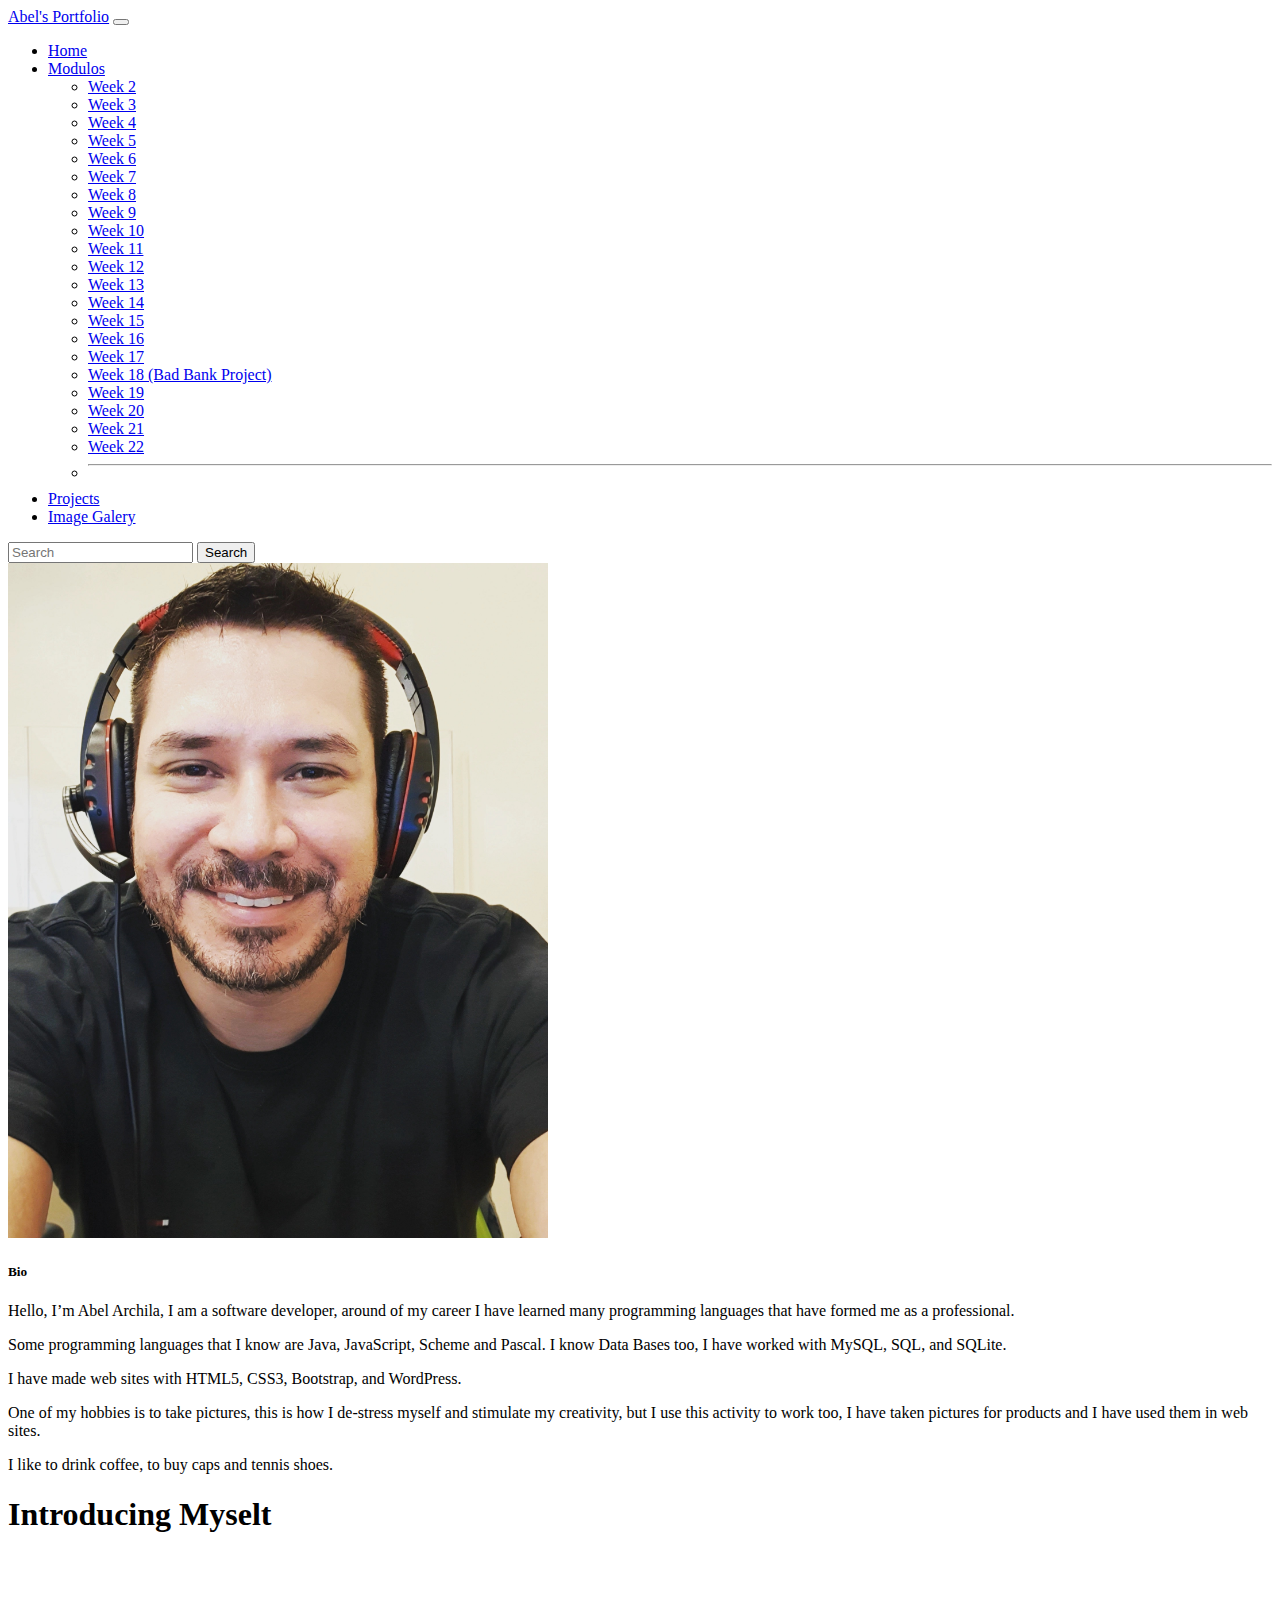
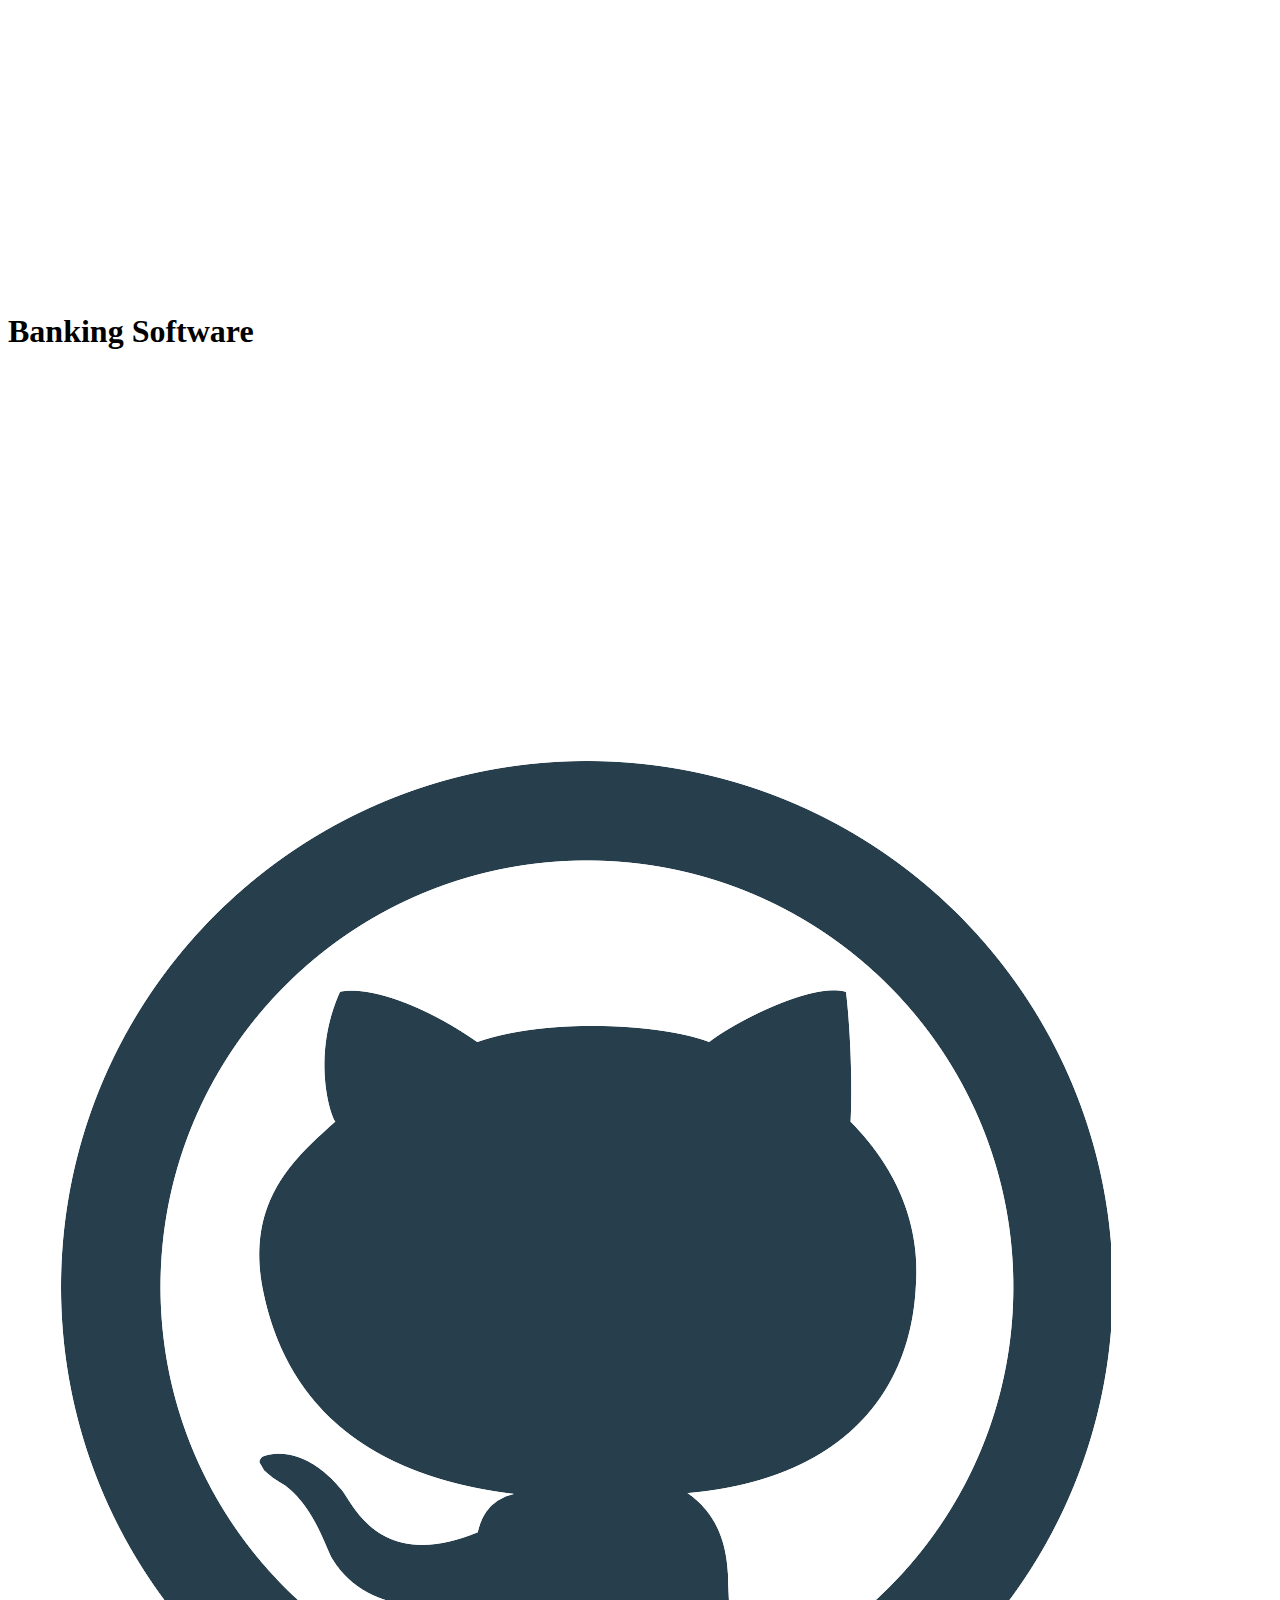
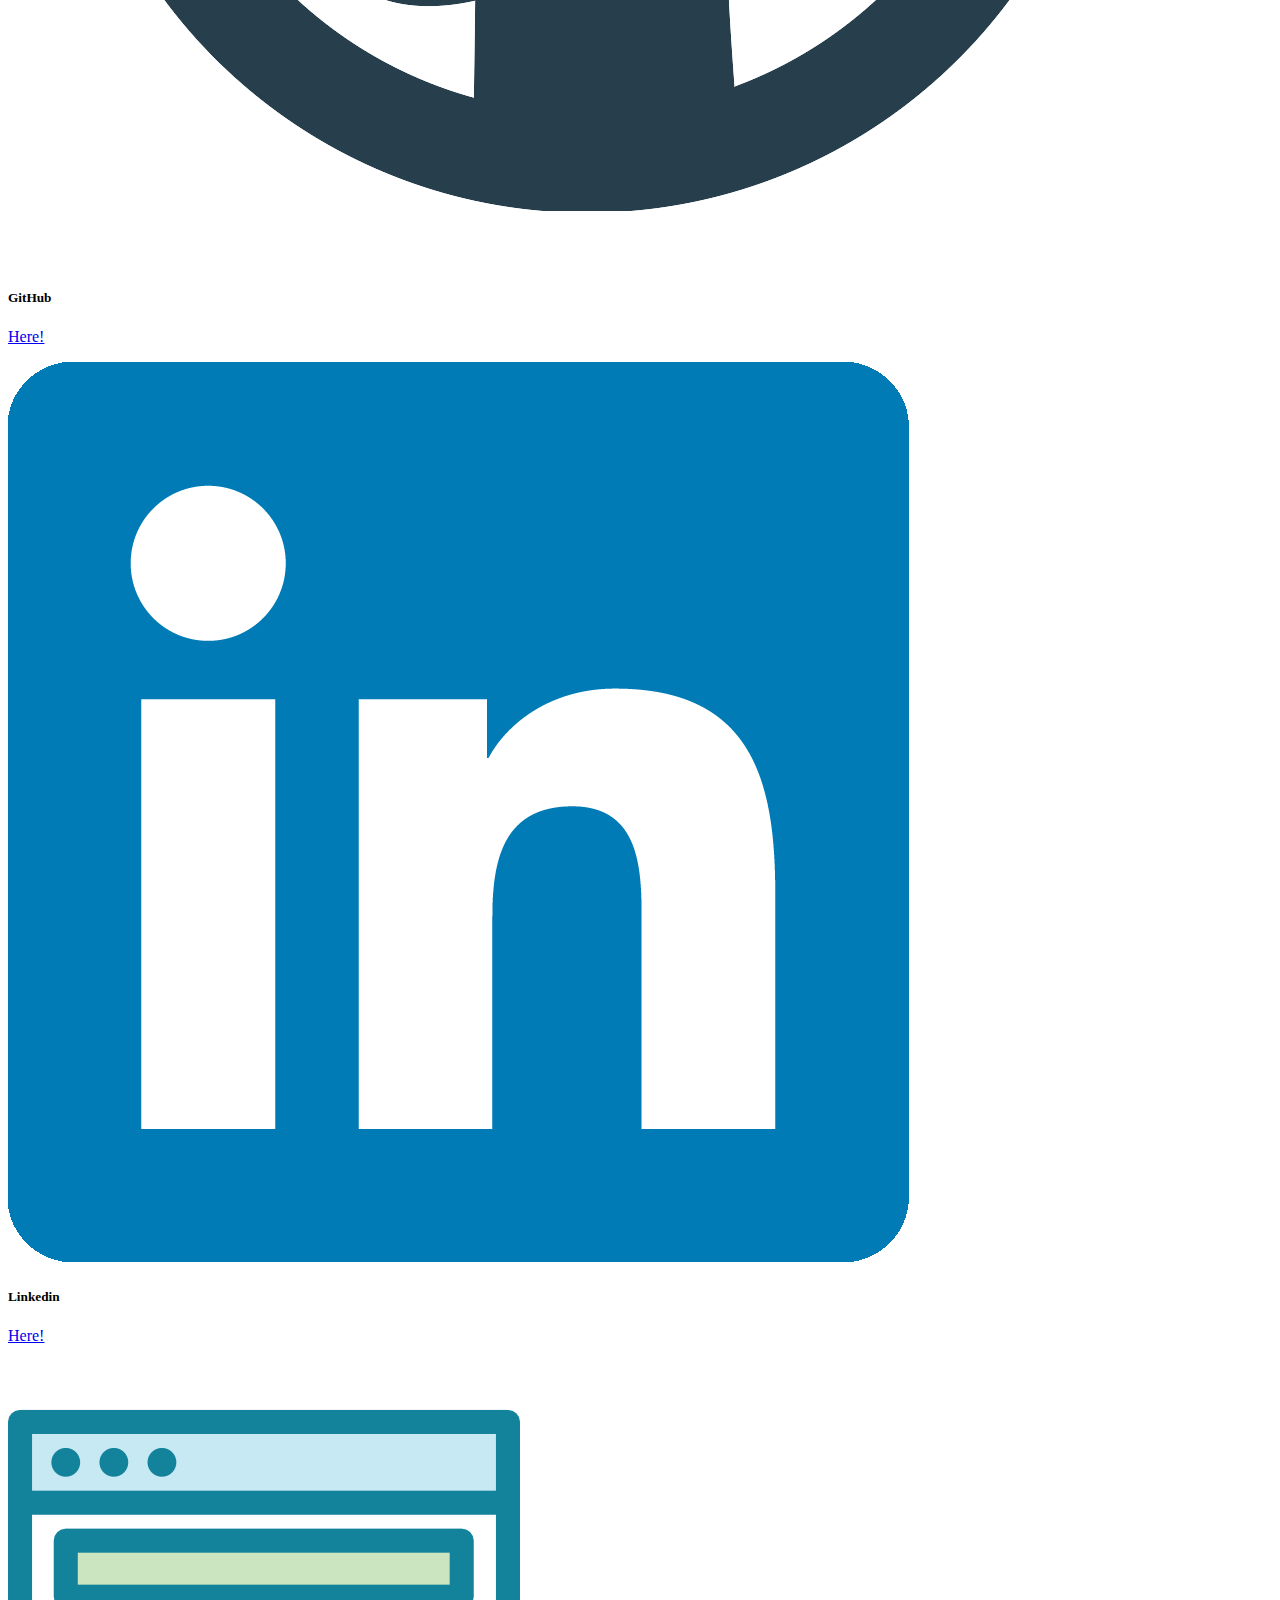
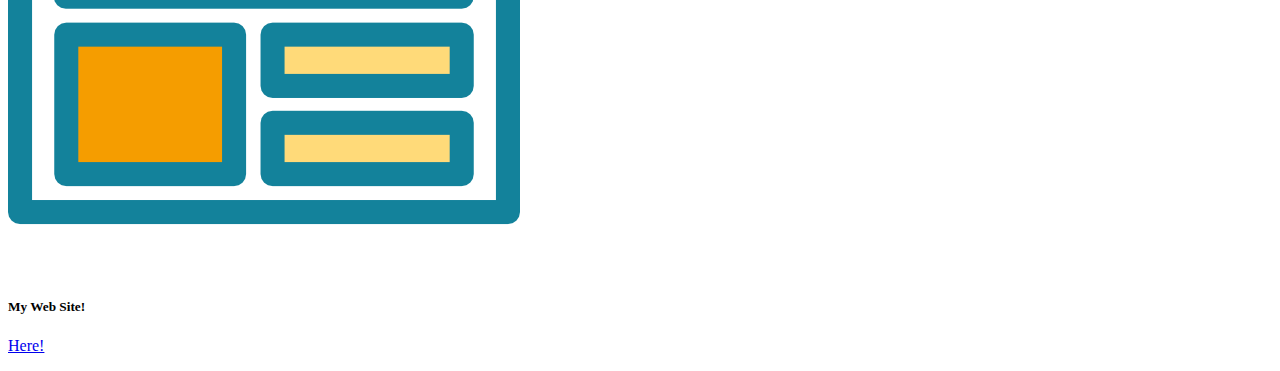
==== commit b1730768: "Update index.html" ====
--- a/index.html
+++ b/index.html
@@ -57,7 +57,7 @@
                 <li><a class="dropdown-item" href="https://github.com/Orion-Technologies/WEEK7MIT">Week 7</a></li>
                 <li><a class="dropdown-item" href="https://github.com/Orion-Technologies/WEEK8MIT">Week 8</a></li>
                 <li><a class="dropdown-item" href="https://github.com/Orion-Technologies/Week9MIT">Week 9</a>
-                <li><a class="dropdown-item" href="https://github.com/Orion-Technologies/WEEK10MIT">Weeko 10</a></li>
+                <li><a class="dropdown-item" href="https://github.com/Orion-Technologies/WEEK10MIT">Week 10</a></li>
                 <li><a class="dropdown-item" href="https://github.com/Orion-Technologies/WEEK11MIT">Week 11</a></li>
                 <li><a class="dropdown-item" href="https://github.com/Orion-Technologies/WEEK12MIT">Week 12</a></li>
                 <li><a class="dropdown-item" href="https://github.com/Orion-Technologies/WEEK13MIT">Week 13</a></li>
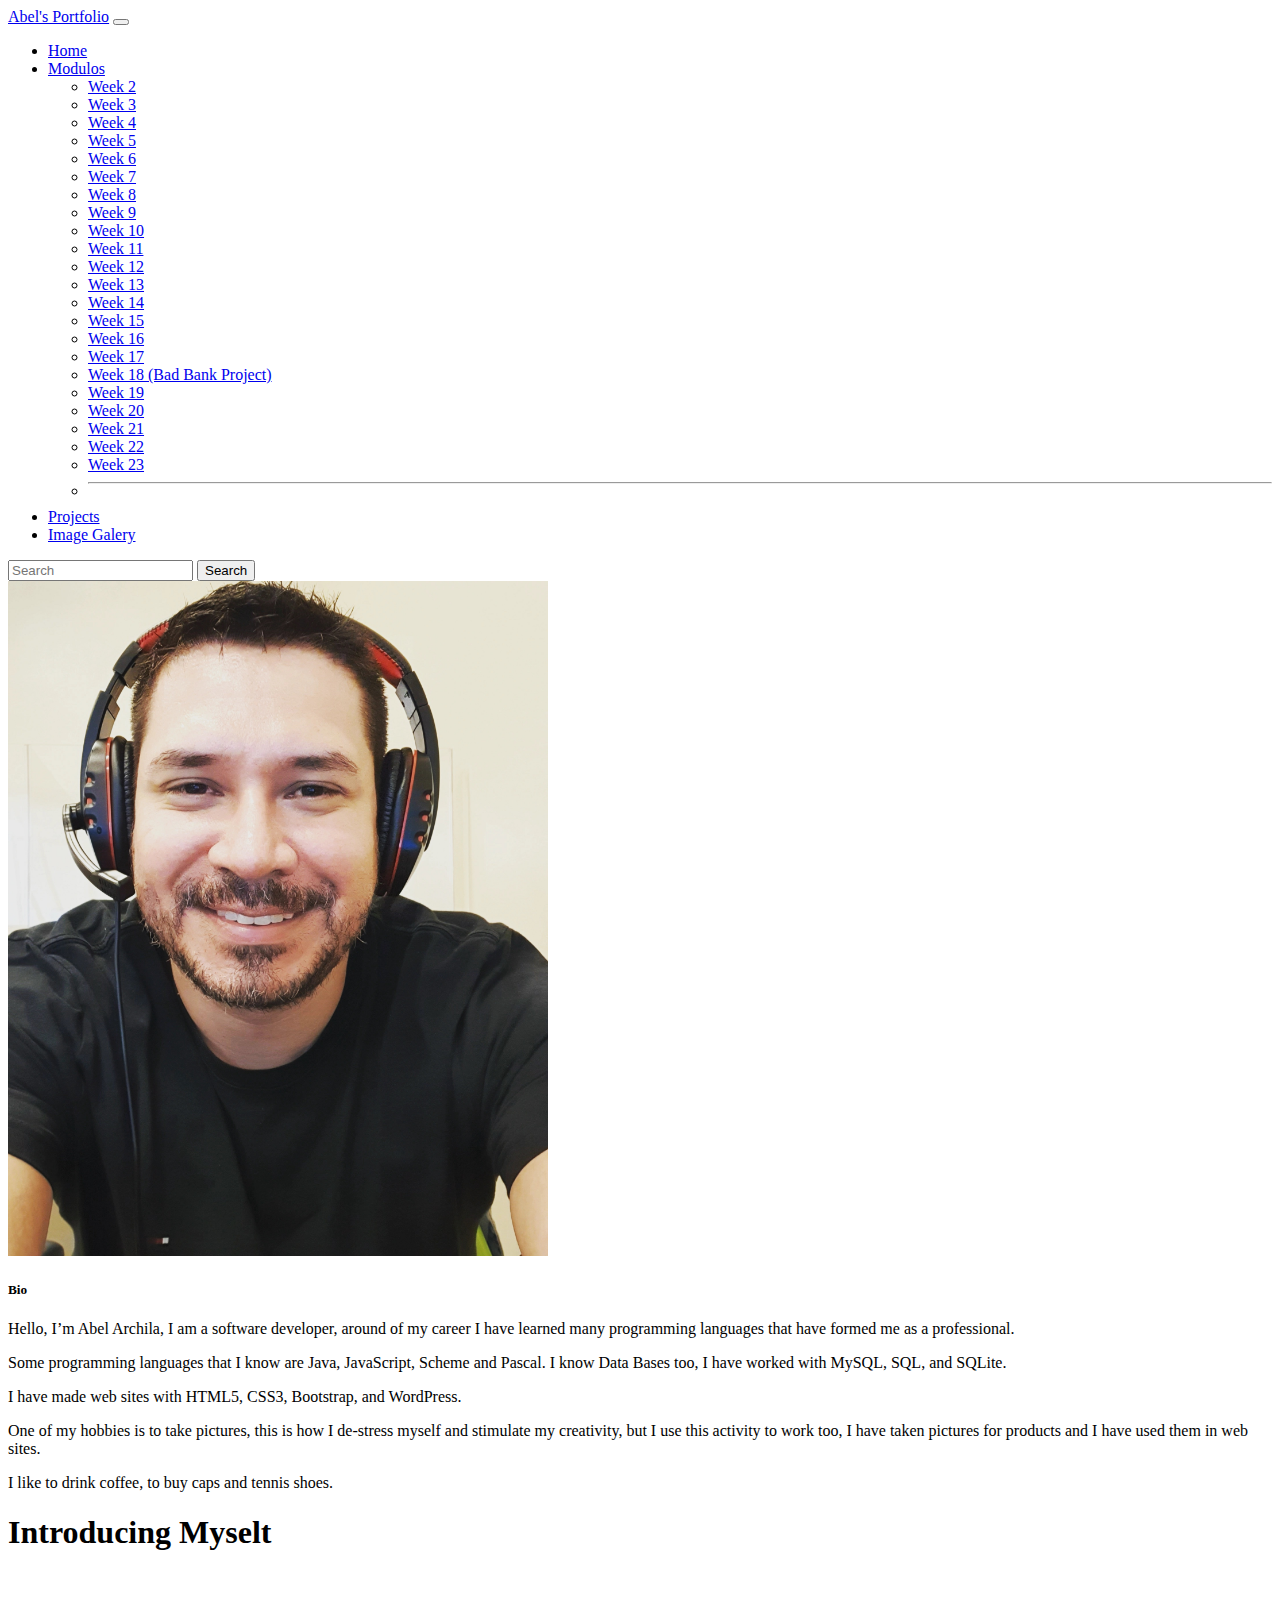
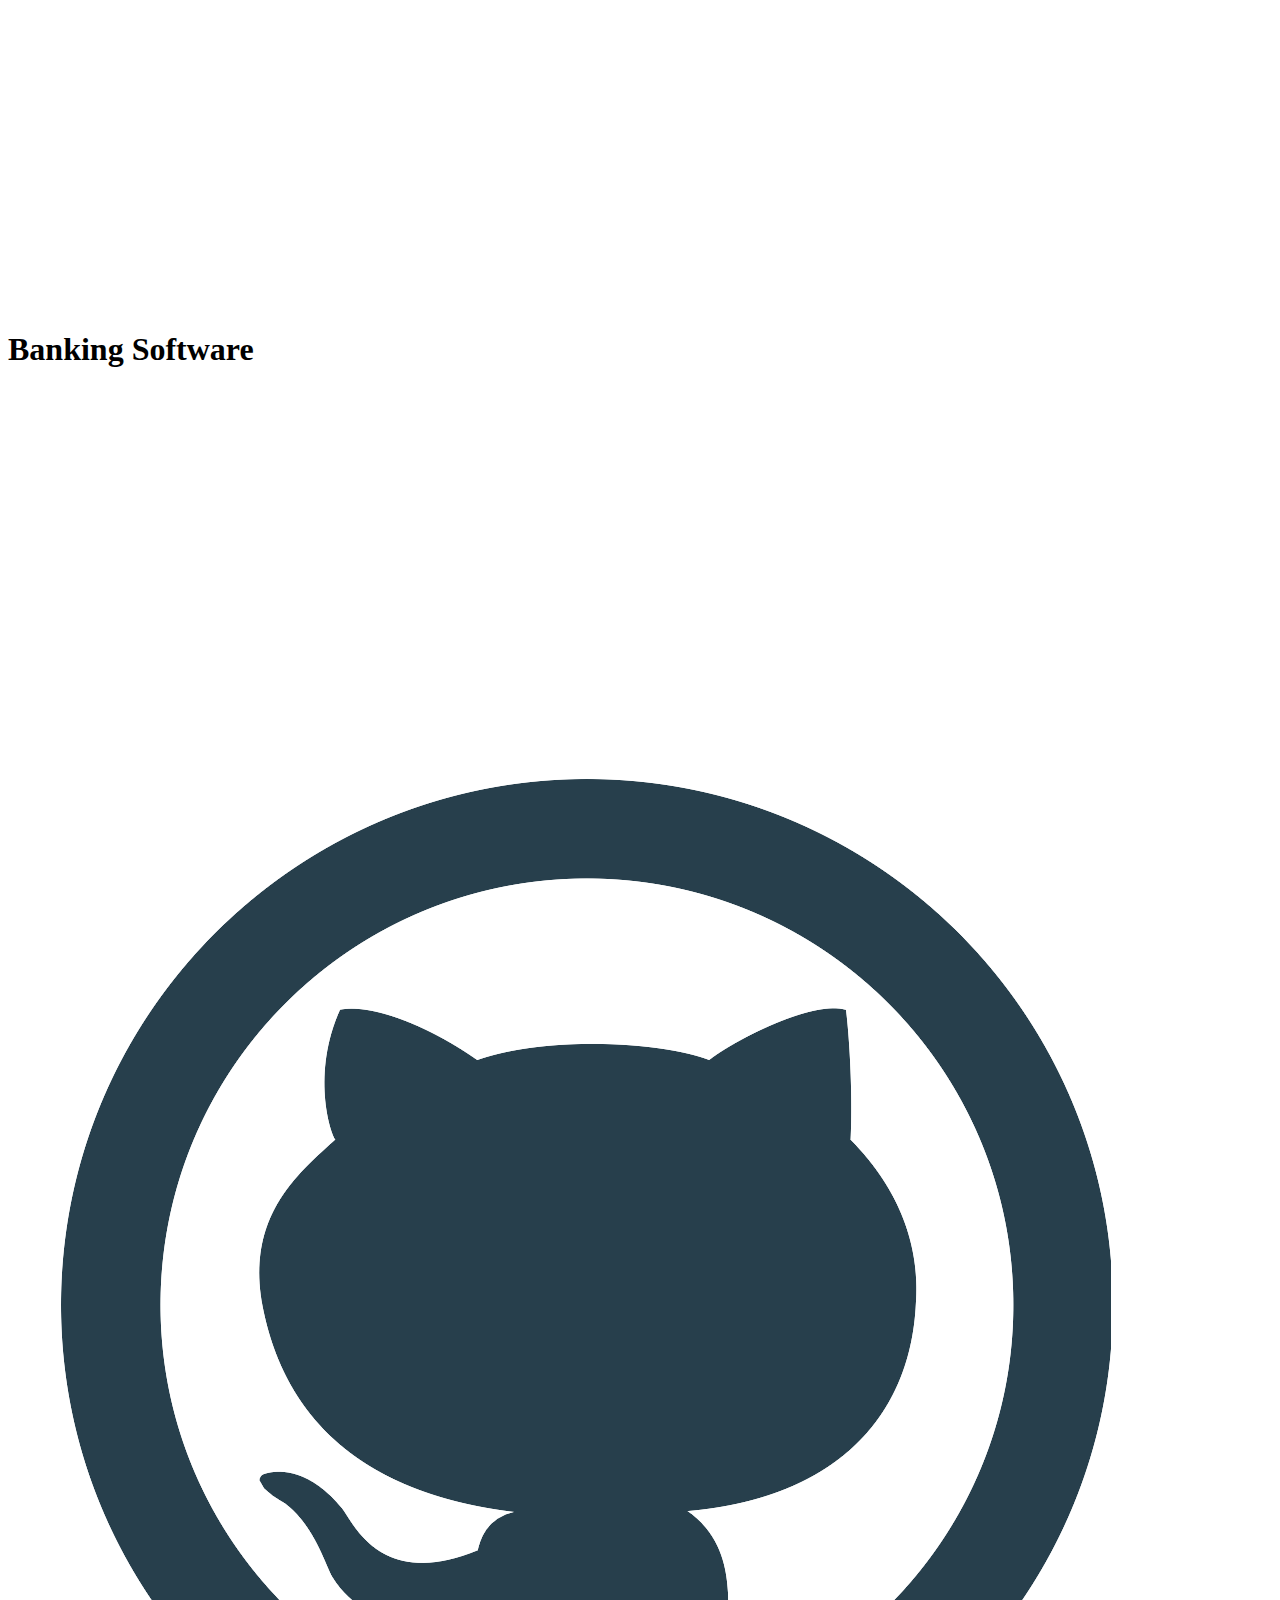
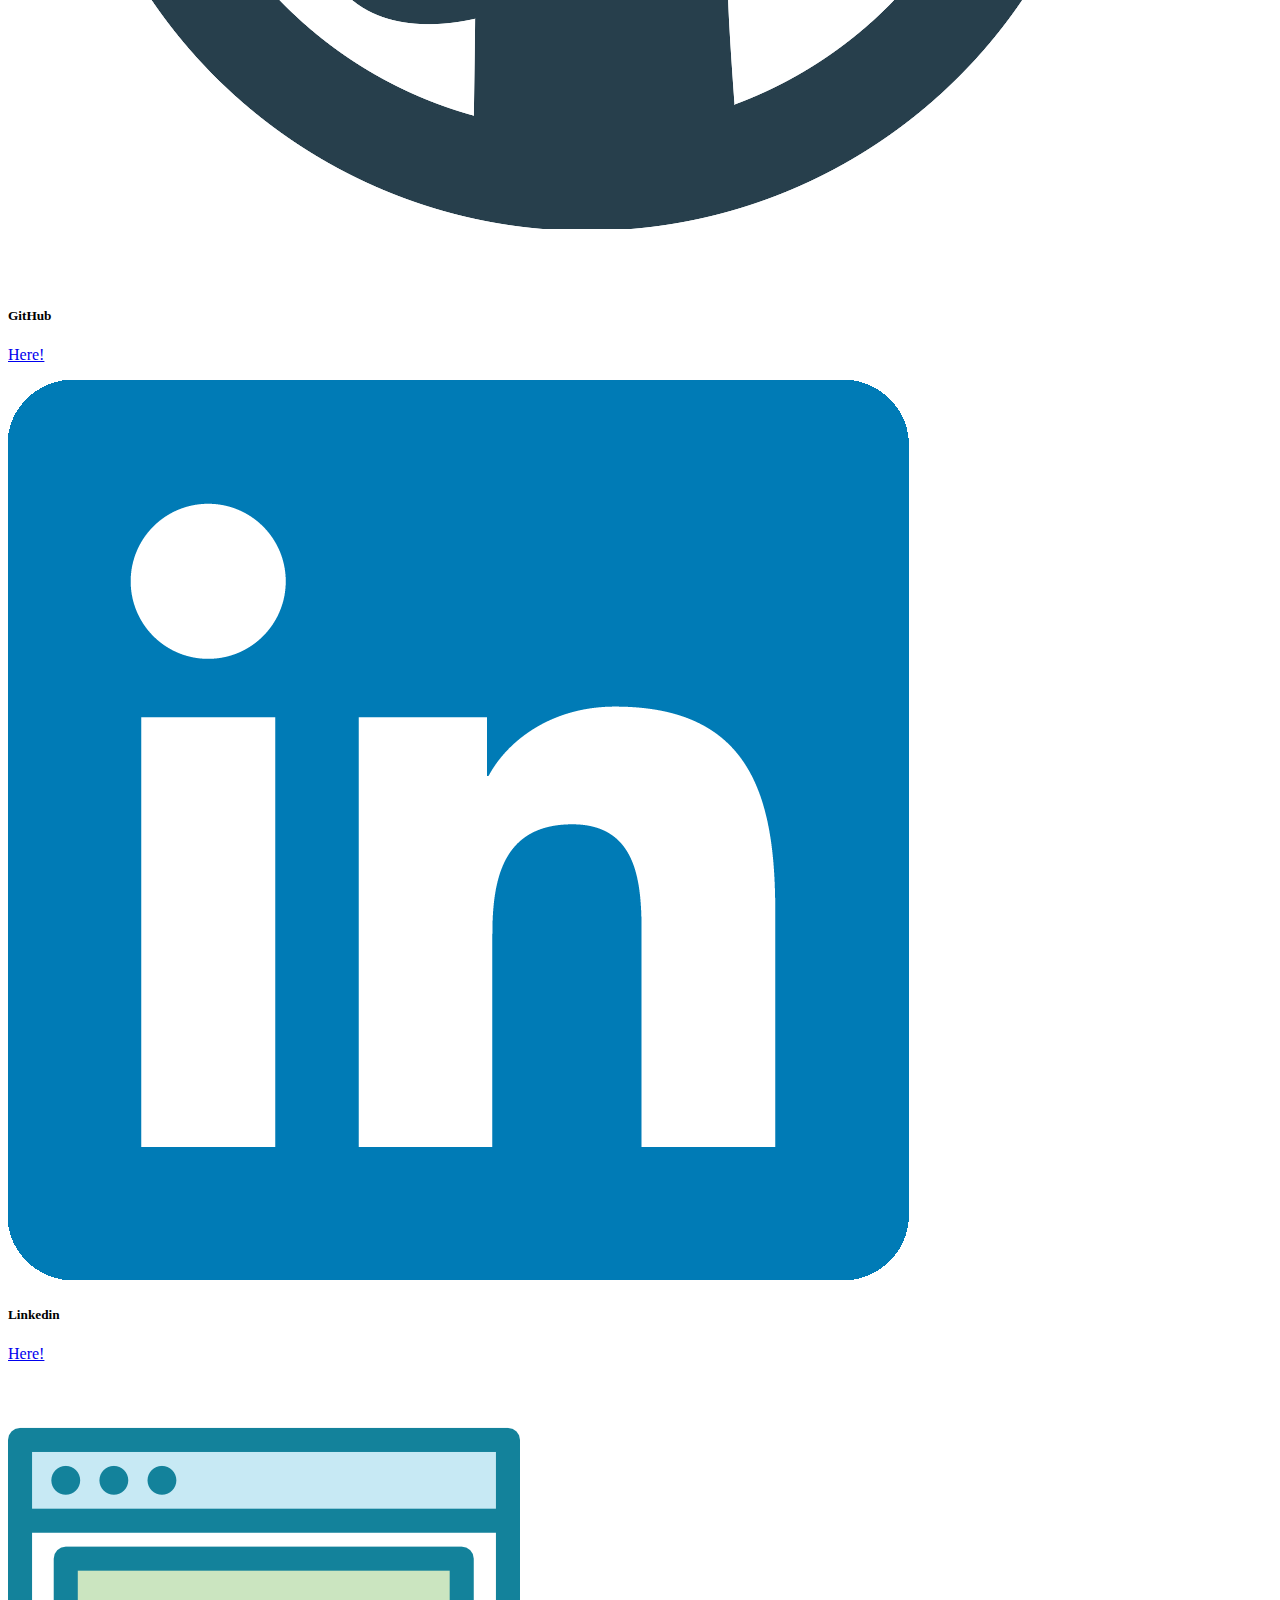
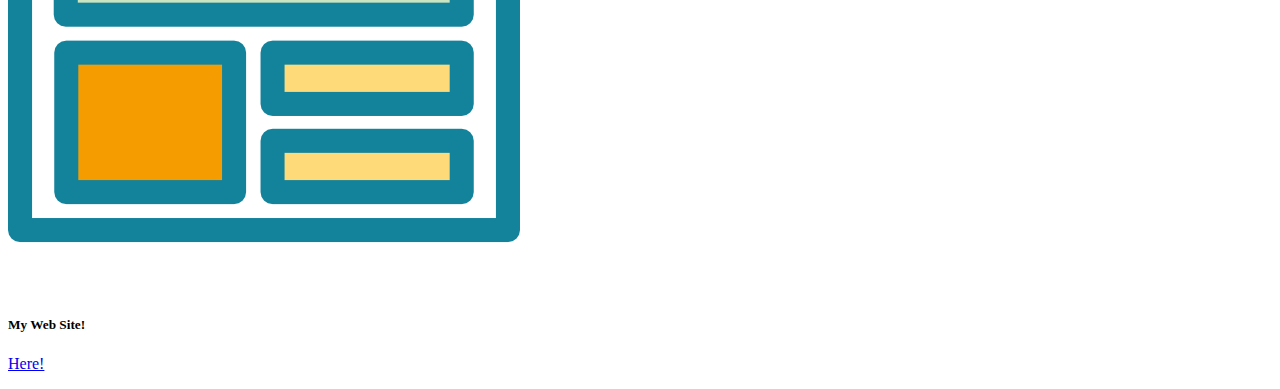
==== commit 04c49e96: "update week 23" ====
--- a/index.html
+++ b/index.html
@@ -70,6 +70,7 @@
                 <li><a class="dropdown-item" href="https://github.com/Orion-Technologies/WEEK20MIT">Week 20</a></li>
                 <li><a class="dropdown-item" href="https://github.com/Orion-Technologies/WEEK21MIT">Week 21</a></li>
                 <li><a class="dropdown-item" href="https://github.com/Orion-Technologies/WEEK22MIT">Week 22</a></li>
+                <li><a class="dropdown-item" href="https://github.com/Orion-Technologies/WEEK23MIT">Week 23</a></li>
                 
                 </li>
                 <li><hr class="dropdown-divider" /></li>
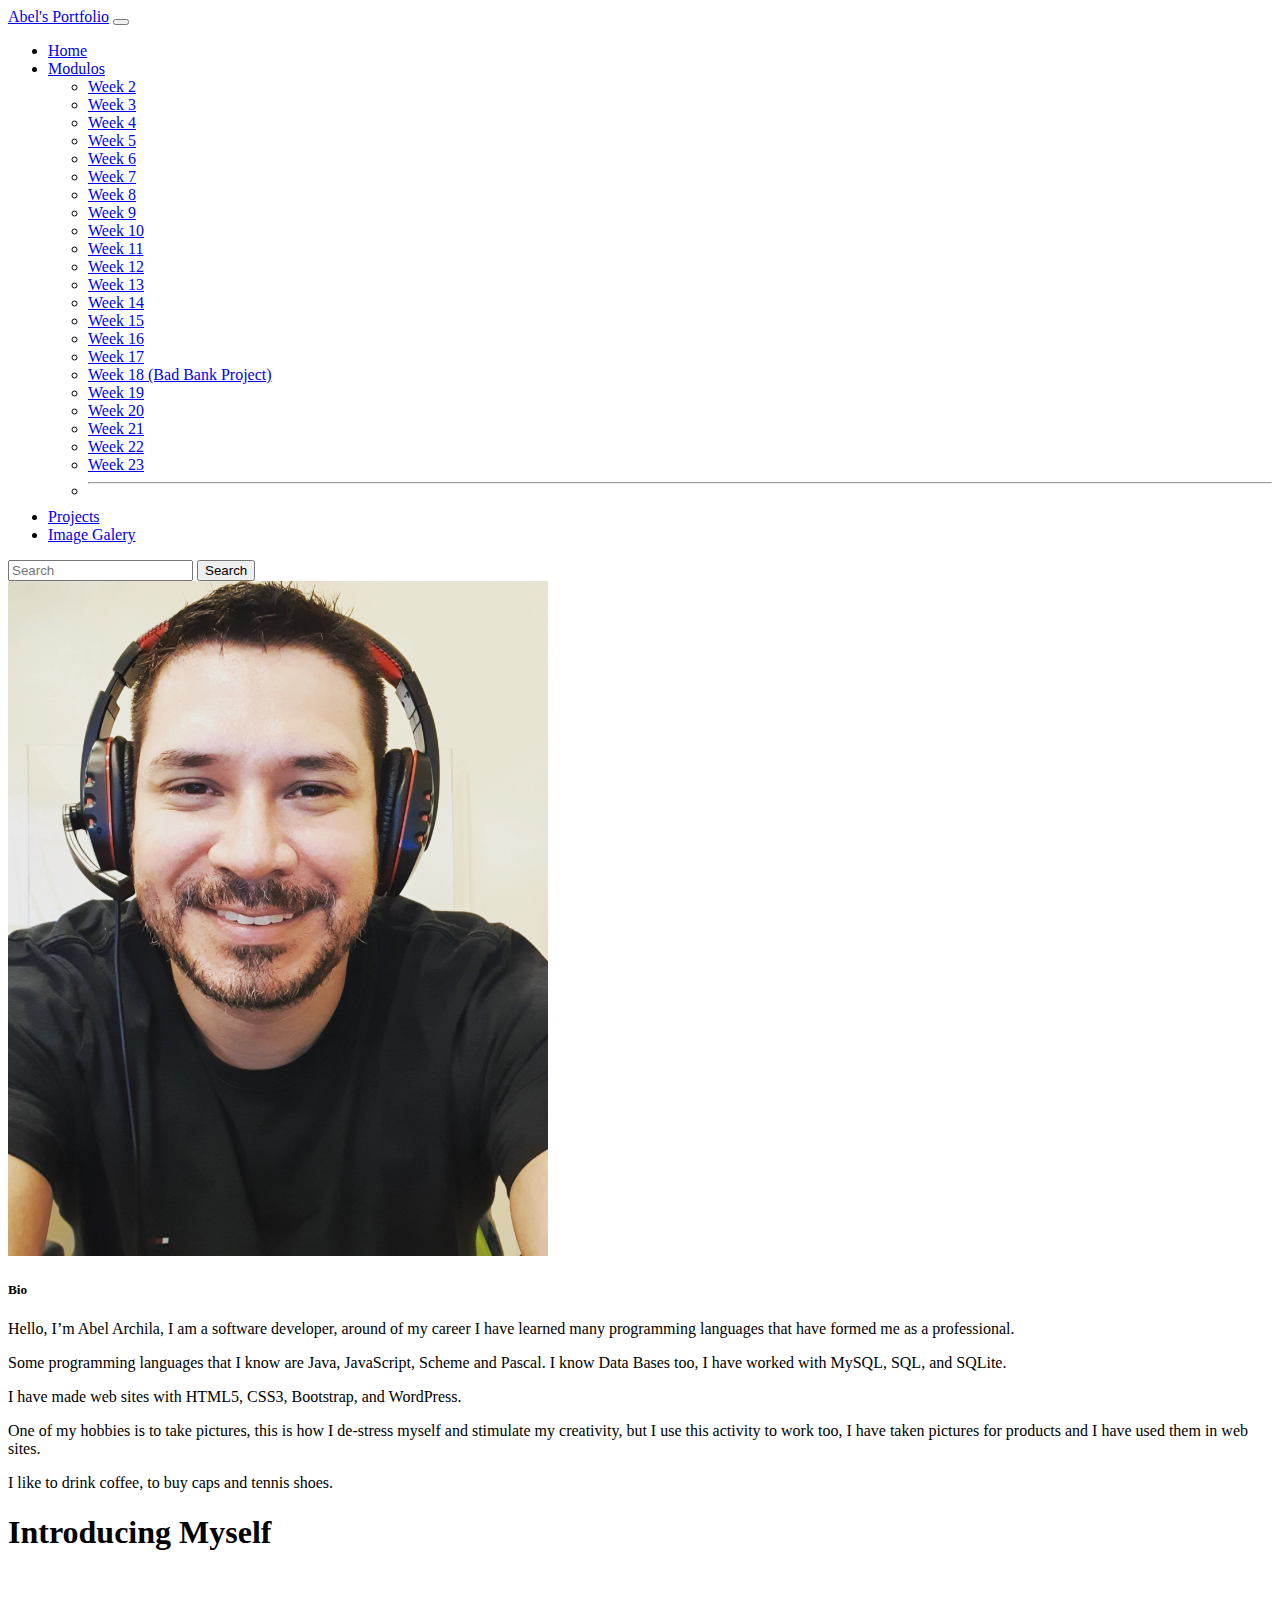
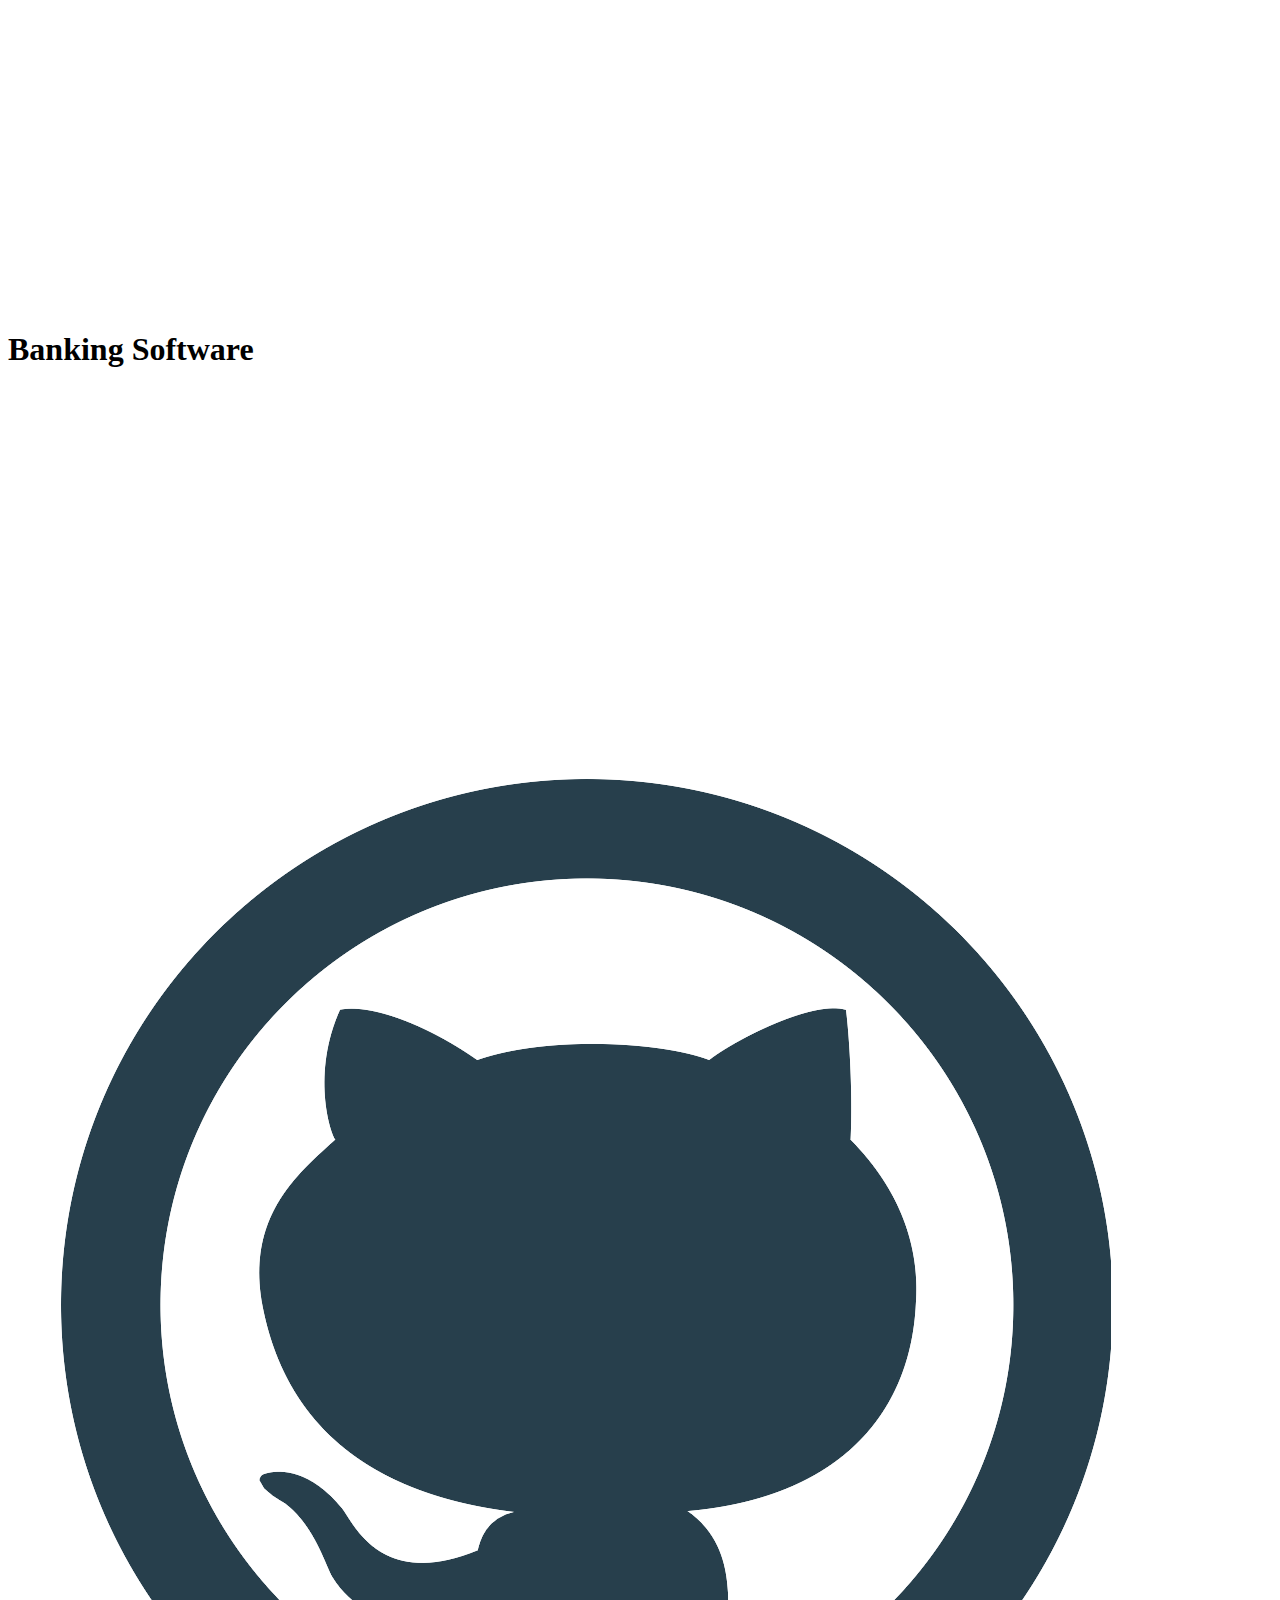
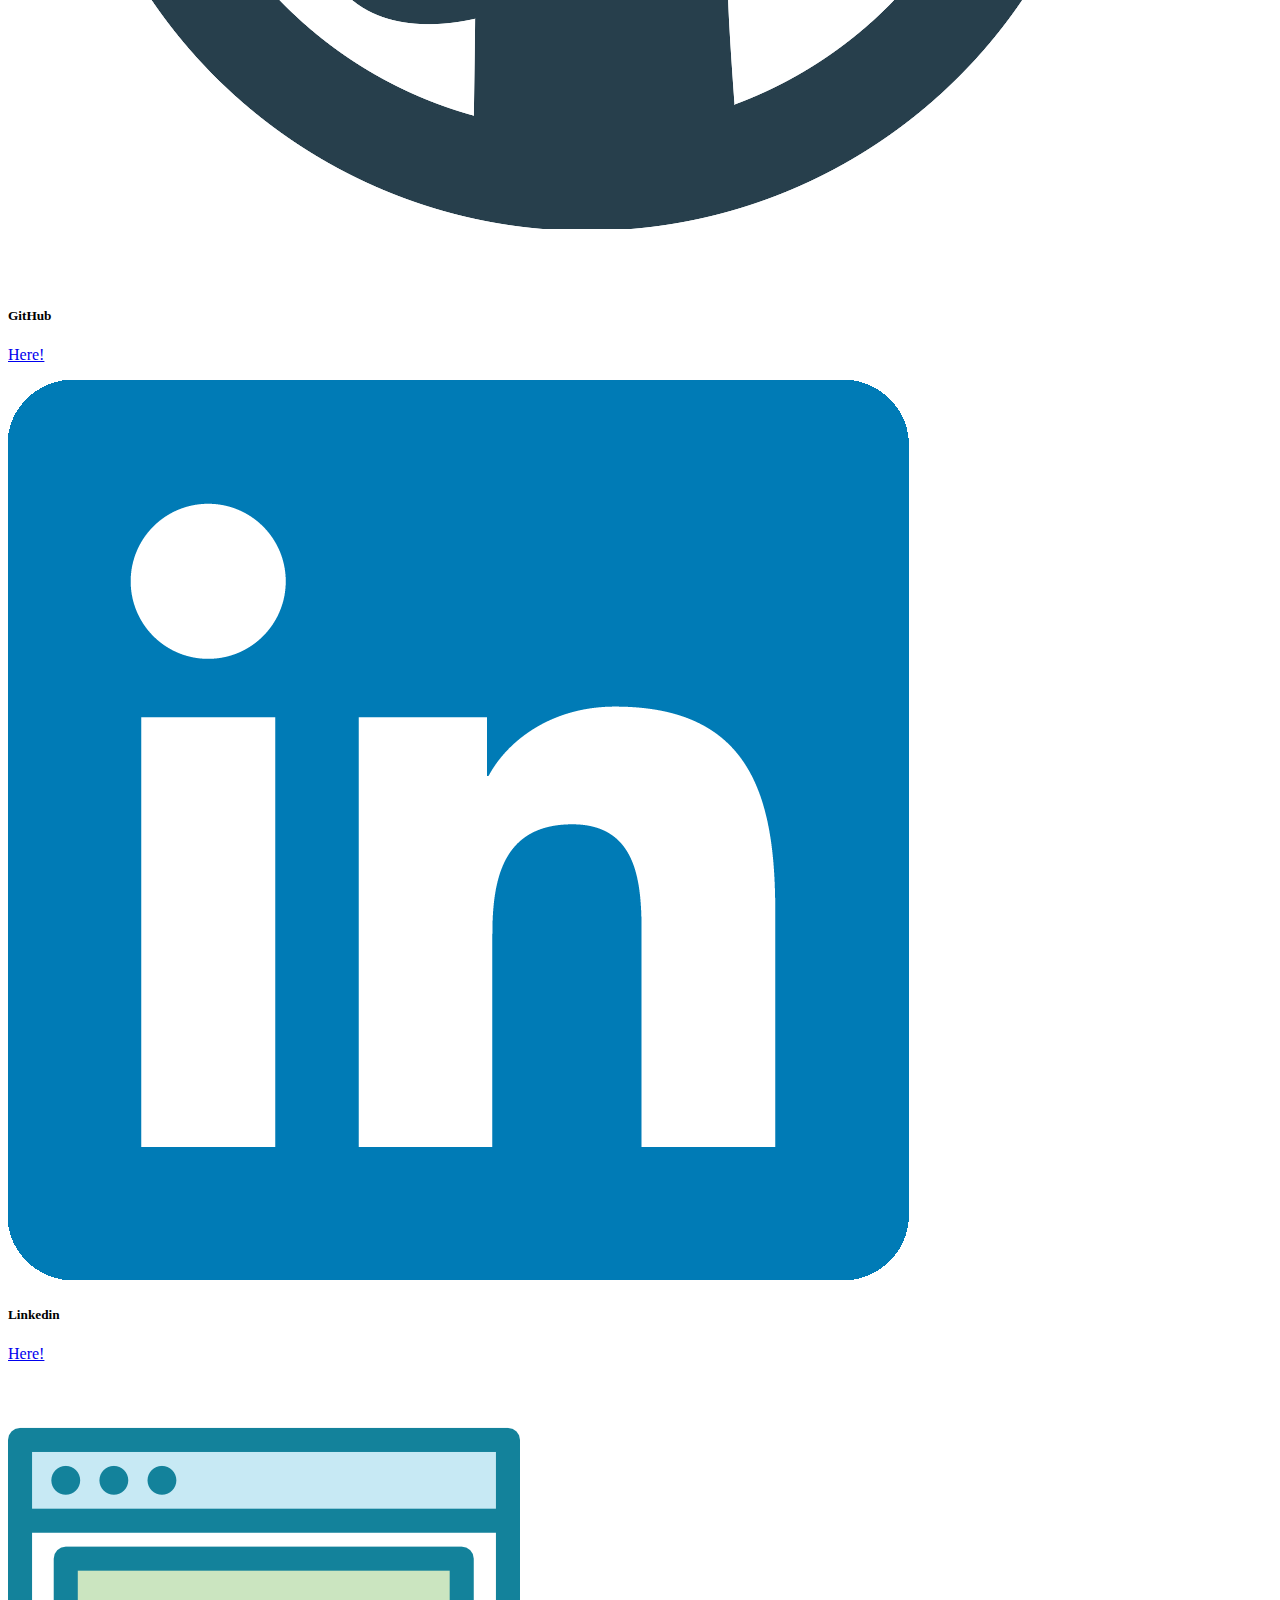
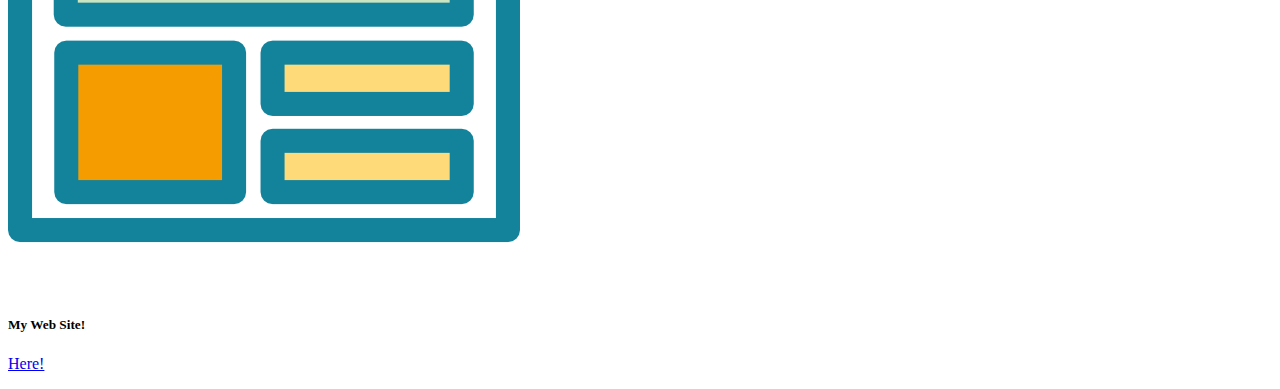
==== commit 28eab4bd: "Update index.html" ====
--- a/index.html
+++ b/index.html
@@ -144,7 +144,7 @@
     </div>
   <!-- Video Embed -->
 
-    <h1 class="display-1">Introducing Myselt</h1>
+    <h1 class="display-1">Introducing Myself</h1>
     <div class="ratio ratio-16x9">
       <iframe
         width="560"
